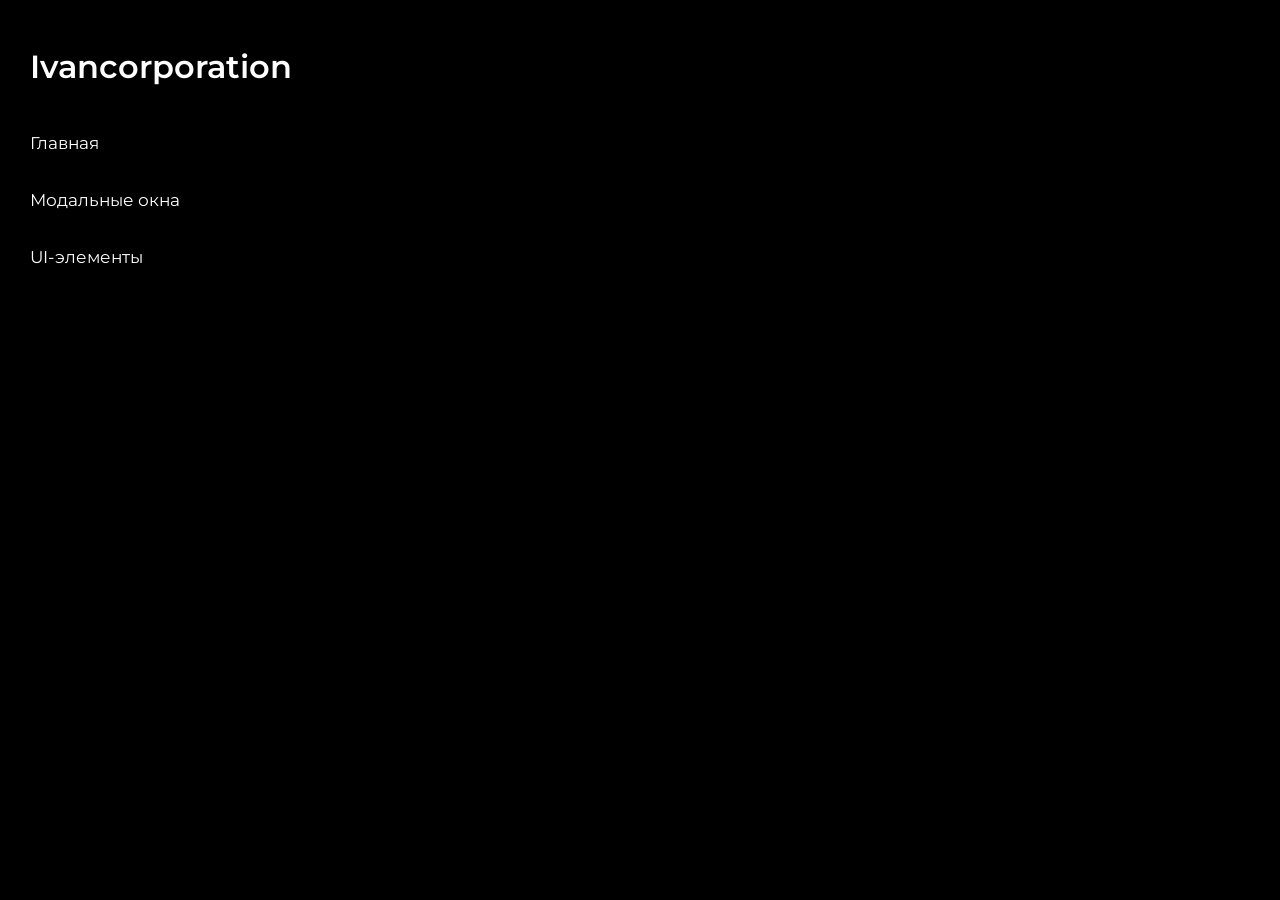
==== index.html @ 4d2b4e7a "first commit" ====
<!DOCTYPE html>
<html lang="ru">

<head>
  <meta charset="UTF-8" />
  <meta name="viewport" content="width=device-width, user-scalable=no, viewport-fit=cover" />

  <title>Все страницы</title>

  <link rel="icon" type="image/png" href="../../img/favicon/favicon-96x96.png" sizes="96x96" />
  <link rel="icon" type="image/svg+xml" href="../../img/favicon/favicon.svg" />
  <link rel="shortcut icon" href="../../img/favicon.ico" />
  <link rel="apple-touch-icon" sizes="180x180" href="../../img/favicon/apple-touch-icon.png" />
  <link rel="manifest" href="../../img/favicon/site.webmanifest" />
  <meta name="apple-mobile-web-app-title" content="Зона комфорта" />

  <link rel="stylesheet" type="text/css" href="fonts/stylesheet.css" />
  <link rel="stylesheet" type="text/css" href="css/style.css" />

  <style>
    body {
      padding: 50px 30px;
      background-color: #000;
      color: #fff;
    }

    h2 {
      color: #fff;
    }

    a {
      display: table;
      text-decoration: underline;
      text-decoration-color: transparent;
      transition: text-decoration 0.3s;
      text-underline-offset: 5px;
    }

    a:hover {
      text-decoration-color: #fff;
    }

    a+a {
      margin-top: 15px;
    }

    h2 {
      margin-bottom: 50px;
      display: block;
    }
  </style>
</head>

<body>

  <h2>Ivancorporation</h2>

  <a href="pages/index/index.html">Главная</a>

  <br />
  <br />
  <a href="pages/modals/modals.html">Модальные окна</a>
  <br />
  <br />
  <a href="pages/ui/ui.html">UI-элементы</a>

</body>

</html>
---- fonts/stylesheet.css ----
@font-face{font-family:'Montserrat';src:url('Montserrat-Bold.woff2') format('woff2'),url('Montserrat-Bold.woff') format('woff');font-weight:bold;font-style:normal;font-display:swap;}@font-face{font-family:'Montserrat';src:url('Montserrat-BoldItalic.woff2') format('woff2'),url('Montserrat-BoldItalic.woff') format('woff');font-weight:bold;font-style:italic;font-display:swap;}@font-face{font-family:'Montserrat';src:url('Montserrat-Italic.woff2') format('woff2'),url('Montserrat-Italic.woff') format('woff');font-weight:normal;font-style:italic;font-display:swap;}@font-face{font-family:'Montserrat';src:url('Montserrat-Light.woff2') format('woff2'),url('Montserrat-Light.woff') format('woff');font-weight:300;font-style:normal;font-display:swap;}@font-face{font-family:'Montserrat';src:url('Montserrat-LightItalic.woff2') format('woff2'),url('Montserrat-LightItalic.woff') format('woff');font-weight:300;font-style:italic;font-display:swap;}@font-face{font-family:'Montserrat';src:url('Montserrat-Medium.woff2') format('woff2'),url('Montserrat-Medium.woff') format('woff');font-weight:500;font-style:normal;font-display:swap;}@font-face{font-family:'Montserrat';src:url('Montserrat-MediumItalic.woff2') format('woff2'),url('Montserrat-MediumItalic.woff') format('woff');font-weight:500;font-style:italic;font-display:swap;}@font-face{font-family:'Montserrat';src:url('Montserrat-Regular.woff2') format('woff2'),url('Montserrat-Regular.woff') format('woff');font-weight:normal;font-style:normal;font-display:swap;}@font-face{font-family:'Montserrat';src:url('Montserrat-SemiBold.woff2') format('woff2'),url('Montserrat-SemiBold.woff') format('woff');font-weight:600;font-style:normal;font-display:swap;}@font-face{font-family:'Montserrat';src:url('Montserrat-SemiBoldItalic.woff2') format('woff2'),url('Montserrat-SemiBoldItalic.woff') format('woff');font-weight:600;font-style:italic;font-display:swap;}@font-face{font-family:'Montserrat';src:url('Montserrat-Thin.woff2') format('woff2'),url('Montserrat-Thin.woff') format('woff');font-weight:100;font-style:normal;font-display:swap;}@font-face{font-family:'Montserrat';src:url('Montserrat-ThinItalic.woff2') format('woff2'),url('Montserrat-ThinItalic.woff') format('woff');font-weight:100;font-style:italic;font-display:swap;}
---- css/style.css ----
*,
*:before,
*:after {
  -webkit-box-sizing: border-box;
  -moz-box-sizing: border-box;
  box-sizing: border-box;
  -webkit-text-size-adjust: 100%;
  -moz-text-size-adjust: 100%;
  -ms-text-size-adjust: 100%;
}

html {
  padding: env(safe-area-inset);
}

html,
body {
  -webkit-box-sizing: border-box;
  -moz-box-sizing: border-box;
  box-sizing: border-box;
  -webkit-text-size-adjust: 100%;
  -moz-text-size-adjust: 100%;
  -ms-text-size-adjust: 100%;
  scroll-behavior: smooth;
  margin: 0 auto !important;
}

body {
  margin: 0 auto;
  padding: 0px;
  -webkit-outline: none;
  outline: none;
  position: relative;
  min-width: 320px;
  max-height: 1000000px;
  min-height: 100vh;
  text-decoration-skip: objects;
  -webkit-font-smoothing: antialiased;
  -webkit-tap-highlight-color: transparent;
}

:focus,
:active,
:hover,
:link {
  -webkit-tap-highlight-color: rgba(0, 0, 0, 0) !important;
  -webkit-focus-ring-color: rgba(0, 0, 0, 0) !important;
  -webkit-outline: none;
  outline: none;
}

ul,
ol {
  list-style-position: inside;
  list-style-type: none;
  padding: 0;
  margin: 0;
  text-align: left;
}

li {
  height: auto;
}

h1,
h2,
h3,
h4,
h5,
h6,
p {
  margin: 0;
}

iframe {
  display: block;
  border: none;
}

img {
  display: block;
  border: none;
  max-width: 100%;
}

textarea {
  white-space: pre-wrap;
  resize: none;
}

button,
select {
  display: block;
  padding: 0;
  border: none;
  -webkit-border-radius: 0;
  -moz-border-radius: 0;
  -ms-border-radius: 0;
  border-radius: 0;
  font-family: inherit;
  background-color: transparent;
  -webkit-appearance: none;
  -moz-appearance: none;
  appearance: none;
  -webkit-box-shadow: none;
  -moz-box-shadow: none;
  box-shadow: none;
  text-transform: none;
}

button {
  width: auto;
  cursor: pointer;
}

button::-moz-focus-inner,
[type=button]::-moz-focus-inner,
[type=reset]::-moz-focus-inner,
[type=submit]::-moz-focus-inner {
  border: none;
  padding: 0;
}

[type=search],
button:-moz-focusring,
[type=button]:-moz-focusring,
[type=reset]:-moz-focusring,
[type=submit]:-moz-focusring {
  -webkit-outline: none;
  outline: none;
}

[type=search]::-webkit-search-decoration,
::-webkit-file-upload-button {
  -webkit-appearance: none;
  -moz-appearance: none;
  appearance: none;
}

label,
textarea,
input {
  -webkit-appearance: none;
  appearance: none;
  border-radius: 0;
  font-variant-ligatures: none;
}

input[type=number],
input[type=number]:hover,
input[type=number]:focus {
  appearance: none;
  -moz-appearance: textfield;
}

input[type=number]::-webkit-inner-spin-button,
input[type=number]::-webkit-outer-spin-button {
  -webkit-appearance: none;
  margin: 0;
}

[hidden],
::-ms-clear,
area {
  display: none;
}

fieldset {
  border: none;
  margin: 0;
  padding: 0;
}

legend {
  display: block;
  padding: 0;
}

menu,
dir {
  list-style: none;
  margin: 0;
  padding: 0;
}

::-webkit-input-placeholder {
  color: inherit;
}

:-ms-input-placeholder {
  color: inherit;
}

::-moz-input-placeholder {
  color: inherit;
}

::-moz-placeholder {
  color: inherit;
}

:-moz-placeholder {
  color: inherit;
}

a {
  background-color: transparent;
  color: inherit;
  text-decoration: none;
  -webkit-outline: none;
  outline: none;
  text-decoration-skip-ink: none;
}

[type=date]::-webkit-inner-spin-button {
  display: none;
}

[type=date]::-webkit-calendar-picker-indicator {
  opacity: 0;
}

body {
  font-family: "Montserrat", sans-serif;
  background-color: rgb(255, 255, 255);
  color: rgb(0, 0, 0);
  font-size: 18px;
  line-height: 22px;
  font-weight: 400;
  font-variant-ligatures: none;
}
@media (max-width: 1549px) {
  body {
    font-size: 17px;
    line-height: 19px;
  }
}
@media (max-width: 389px) {
  body {
    font-size: 15px;
    line-height: 17px;
  }
}
body.modal-open, body.hidden {
  overflow: hidden;
}
body.index-page .header {
  color: rgb(255, 255, 255);
}
@media (max-width: 767px) {
  body.index-page .header {
    border-bottom: solid 1px rgb(255, 255, 255);
  }
}
body.index-page .header__inner {
  border-color: rgb(255, 255, 255);
}
body.index-page .link-phone::before {
  filter: brightness(0) invert(1);
}
body.index-page .main {
  padding-top: 0;
}
body.index-page .burger-line {
  background-color: rgb(255, 255, 255);
}
body.inner-page .header {
  color: #222222;
}
body.inner-page .header__inner {
  border-color: #222222;
}
body.inner-page .logo {
  filter: brightness(0) invert(1);
}
body.is-openMenu .header {
  background-color: rgb(255, 255, 255);
  border-color: #222222;
}
body.is-openMenu .header .logo {
  filter: brightness(0) invert(0);
}
body.is-openMenu .header .link-phone {
  opacity: 0;
  pointer-events: none;
}
body.is-openMenu .header .menu__mobile .link-phone {
  opacity: 1;
  pointer-events: initial;
}
body.is-openMenu .header .burger-line {
  background-color: #222222;
}

.container {
  width: 100%;
  max-width: 1540px;
  padding: 0 10px;
  margin: 0 auto;
}
@media (max-width: 1549px) {
  .container {
    max-width: 1100px;
  }
}
@media (max-width: 1279px) {
  .container {
    max-width: 850px;
  }
}
@media (max-width: 1023px) {
  .container {
    max-width: 689px;
    padding: 0;
  }
}
@media (max-width: 767px) {
  .container {
    max-width: 100%;
    padding-left: 16px;
    padding-right: 16px;
  }
}

label,
textarea,
input {
  font-family: "Montserrat", sans-serif;
}

div {
  scrollbar-color: rgba(255, 255, 255, 0.33) transparent;
  scrollbar-width: thin;
}
div::-webkit-scrollbar {
  width: 5px;
  background-color: transparent;
  left: 5px;
}
div::-webkit-scrollbar-thumb {
  width: 5px;
  background-color: rgba(255, 255, 255, 0.33);
  border-radius: 10px;
}

.site-wrapper {
  display: flex;
  flex-direction: column;
  flex-wrap: wrap;
  min-height: 100vh;
  width: 100%;
}
.site-wrapper footer,
.site-wrapper .footer {
  margin-top: auto;
}

.main {
  width: 100%;
  flex: 1;
  display: flex;
  flex-direction: column;
  padding-top: 72px;
}

picture {
  position: relative;
  display: block;
}
picture img {
  position: relative;
}

.picture-block {
  position: relative;
}
.picture-block picture {
  position: absolute;
  top: 0;
  left: 0;
  width: 100%;
  height: 100%;
}
.picture-block picture img {
  position: absolute;
  top: 0;
  left: 0;
  width: 100%;
  height: 100%;
  object-fit: cover;
}

section {
  padding: 80px 0;
}
@media (max-width: 1549px) {
  section {
    padding: 50px 0;
  }
}
@media (max-width: 1279px) {
  section {
    padding: 50px 0;
  }
}
@media (max-width: 767px) {
  section {
    padding: 40px 0;
  }
}
@media (max-width: 639px) {
  section {
    padding: 30px 0;
  }
}

.selectric-wrapper {
  border: 0;
  outline: none;
  height: 50px;
}
.selectric-wrapper.selectric-hover .selectric {
  border-color: rgb(0, 0, 0);
}
.selectric-wrapper.selectric-open .selectric {
  border-color: rgb(0, 0, 0);
}
.selectric-wrapper.selectric-open .selectric .button {
  transform: scale(1, -1);
}
.selectric-wrapper.selectric-above .selectric-items {
  border: solid 1px rgb(0, 0, 0);
}
@media (max-width: 1549px) {
  .selectric-wrapper {
    height: 30px;
  }
}

.selectric {
  border: 0;
  background: transparent;
  width: 100%;
  height: 50px;
  width: 100%;
  border-top: 0;
  border-left: 0;
  border-right: 0;
  border-radius: 0;
}
@media (max-width: 1549px) {
  .selectric {
    height: 30px;
  }
}
.selectric .label {
  font-weight: 400;
  height: 100%;
  padding: 10px 0;
  font-weight: 400;
  font-family: "Montserrat", sans-serif;
  font-size: 16px;
  line-height: 30px;
  letter-spacing: 0%;
  margin: 0;
  color: rgb(0, 0, 0);
  border-bottom: solid 1px rgb(159, 159, 159);
}
@media (max-width: 1549px) {
  .selectric .label {
    padding: 0;
    font-size: 12px;
  }
}
.selectric .button {
  display: none;
  width: 24px;
  height: 24px;
  background: transparent;
  background-image: url("data:image/svg+xml;charset=UTF-8,%3csvg width='15' height='8' viewBox='0 0 15 8' fill='none' xmlns='http://www.w3.org/2000/svg'%3e%3cpath d='M1.5 1L7.5 7L13.5 1' stroke='%23222222' stroke-width='2' stroke-linecap='round' stroke-linejoin='round'/%3e%3c/svg%3e ");
  background-position: center;
  background-repeat: no-repeat;
  background-size: 12px;
  transition: all 0.3s;
  top: 50%;
  right: 24px;
  margin-top: -12px;
}
.selectric .button::after {
  display: none;
}

.selectric-items {
  background: transparent;
  background-color: rgb(255, 255, 255);
  border: 0;
  border-bottom-right-radius: 9px;
  border-bottom-left-radius: 9px;
  box-shadow: 0px 6px 15px 0px rgba(98, 97, 97, 0.25);
  border-top: 0;
  overflow: hidden;
  z-index: -1;
  min-width: 140px;
  right: 0;
  left: auto;
}

.selectric-scroll {
  border: 0;
}
.selectric-scroll ul {
  padding-top: 5px;
}
.selectric-scroll ul li {
  font-weight: 400;
  font-size: 14px;
  line-height: 18px;
  color: #7b7b7b;
  padding: 8px;
  transition: all 0.3s;
}
.selectric-scroll ul li.highlighted, .selectric-scroll ul li.selected {
  background: transparent !important;
  text-decoration: underline;
  color: rgb(0, 0, 0);
}
.selectric-scroll ul li:hover {
  background: transparent !important;
  color: rgb(0, 0, 0);
}

.selectric-open {
  z-index: 4;
}

.swiper-pagination-bullets {
  bottom: 0 !important;
  top: auto !important;
  left: 0;
  width: auto;
  position: relative;
  display: flex;
  justify-content: center;
  align-items: center;
  gap: 0;
  z-index: 5;
}
.swiper-pagination-bullets .swiper-pagination-bullet {
  width: 16px;
  height: 1px;
  opacity: 1;
  border-radius: 0;
  margin: 0 !important;
  flex: 1;
  position: relative;
  transition: all 0.3s;
  background-color: rgba(15, 15, 15, 0.2);
}
.swiper-pagination-bullets .swiper-pagination-bullet-active {
  background-color: rgb(0, 0, 0);
}

.burger {
  cursor: pointer;
  display: none;
  width: 24px;
  height: 16px;
  background-position: center;
  background-repeat: no-repeat;
  background-size: contain;
  z-index: 3;
  transition: transform 0.3s;
  pointer-events: none;
}
@media (max-width: 767px) {
  .burger {
    position: relative;
    display: flex;
    flex-direction: column;
    justify-content: space-between;
    align-items: center;
    pointer-events: initial;
  }
}
.burger-line {
  width: 100%;
  height: 2px;
  background-color: rgb(0, 0, 0);
  transition: all 0.3s;
  border-radius: 3px;
}
.burger.opened .burger-line:nth-child(1) {
  transform: rotate(45deg) translate(5px, 6px);
}
.burger.opened .burger-line:nth-child(2) {
  width: 0;
}
.burger.opened .burger-line:nth-child(3) {
  transform: rotate(-45deg) translate(4px, -5px);
}

.swiper-controls {
  position: relative;
  display: flex;
  gap: 20px;
}

.swiperBtnPrev {
  cursor: pointer;
  background-position: center;
  background-repeat: no-repeat;
  position: relative;
  top: 0;
  left: 0;
  right: 0;
  margin: 0;
  width: 46px;
  height: 46px;
  min-width: 46px;
  transition: all 0.3s;
  transform: rotate(-180deg);
  background-size: contain;
  background-image: url("data:image/svg+xml;charset=UTF-8,%3csvg width='49' height='49' viewBox='0 0 49 49' fill='none' xmlns='http://www.w3.org/2000/svg'%3e%3cpath d='M1 24.3333H47.6667M47.6667 24.3333L24.3333 1M47.6667 24.3333L24.3333 47.6667' stroke='%230F0F0F' stroke-width='2' stroke-linecap='round' stroke-linejoin='round'/%3e%3c/svg%3e ");
}
@media (max-width: 767px) {
  .swiperBtnPrev {
    width: 30px;
    height: 30px;
    min-width: 30px;
  }
}
.swiperBtnPrev:hover {
  transform: rotate(-180deg) scale(0.9);
}

.swiperBtnNext {
  cursor: pointer;
  background-position: center;
  background-repeat: no-repeat;
  position: relative;
  top: 0;
  left: 0;
  right: 0;
  margin: 0;
  width: 46px;
  height: 46px;
  min-width: 46px;
  transition: all 0.3s;
  background-size: contain;
  background-image: url("data:image/svg+xml;charset=UTF-8,%3csvg width='49' height='49' viewBox='0 0 49 49' fill='none' xmlns='http://www.w3.org/2000/svg'%3e%3cpath d='M1 24.3333H47.6667M47.6667 24.3333L24.3333 1M47.6667 24.3333L24.3333 47.6667' stroke='%230F0F0F' stroke-width='2' stroke-linecap='round' stroke-linejoin='round'/%3e%3c/svg%3e ");
}
@media (max-width: 767px) {
  .swiperBtnNext {
    width: 30px;
    height: 30px;
    min-width: 30px;
  }
}
.swiperBtnNext:hover {
  transform: scale(0.9);
}

.input-item {
  width: 100%;
}
.input-item input {
  width: 100%;
  height: 65px;
  border: 0;
  background-color: transparent;
  border-bottom: solid 1px rgb(255, 255, 255);
  border-radius: 0;
  font-size: 24px;
  padding: 0;
  color: rgb(255, 255, 255);
}
@media (max-width: 1023px) {
  .input-item input {
    font-size: 20px;
  }
}
@media (max-width: 767px) {
  .input-item input {
    height: 45px;
  }
}
.input-item input::placeholder {
  text-transform: uppercase;
  opacity: 0.6;
}
.input-item textarea {
  width: 100%;
  height: 112px;
  background-color: rgb(255, 255, 255);
  border-radius: 9px;
  border: 0;
  padding: 12px 16px;
}

.check-block input {
  display: none;
}
.check-block input:checked + label:before {
  background-color: rgb(0, 0, 0);
}
.check-block input:checked + label::after {
  background-color: rgb(0, 0, 0);
  opacity: 1;
}
.check-block label {
  cursor: pointer;
  font-weight: 400;
  font-size: 16px;
  line-height: 20px;
  position: relative;
  padding-left: 24px;
  text-decoration-color: transparent;
  text-decoration-skip-ink: none;
  text-underline-offset: 1px;
  text-decoration-thickness: 1px;
  display: block;
  align-items: center;
  gap: 8px;
  padding-left: 70px;
  color: rgb(255, 255, 255);
}
@media (max-width: 1549px) {
  .check-block label {
    font-size: 14px;
    line-height: 17px;
    padding-left: 65px;
  }
}
@media (max-width: 1279px) {
  .check-block label {
    font-size: 12px;
  }
}
@media (max-width: 1023px) {
  .check-block label {
    padding-left: 50px;
  }
}
.check-block label a {
  text-decoration: underline;
  opacity: 0.3;
  transition: opacity 0.3s;
}
.check-block label a:hover {
  opacity: 1;
}
.check-block label::before {
  content: "";
  position: absolute;
  transition: all 0.3s;
  left: 0;
  top: 50%;
  width: 48px;
  height: 48px;
  border: 0;
  border-radius: 4px;
  overflow: hidden;
  transform: translateY(-50%);
  background-color: rgb(255, 255, 255);
}
@media (max-width: 1549px) {
  .check-block label::before {
    width: 42px;
    height: 42px;
  }
}
@media (max-width: 1023px) {
  .check-block label::before {
    width: 38px;
    height: 38px;
  }
}
.check-block label::after {
  content: "";
  position: absolute;
  transition: all 0.3s;
  background-color: rgb(255, 255, 255);
  left: 0;
  top: 50%;
  width: 48px;
  height: 48px;
  opacity: 0;
  border-radius: 4px;
  overflow: hidden;
  transform: translateY(-50%);
  background-position: center;
  background-image: url("data:image/svg+xml;charset=UTF-8,%3csvg width='35' height='25' viewBox='0 0 35 25' fill='none' xmlns='http://www.w3.org/2000/svg'%3e%3cpath d='M1.5 9.5L13.8077 22L33.5 2' stroke='%23EDEADF' stroke-width='4'/%3e%3c/svg%3e ");
  background-repeat: no-repeat;
}
@media (max-width: 1549px) {
  .check-block label::after {
    width: 42px;
    height: 42px;
    background-size: 24px;
  }
}
@media (max-width: 1023px) {
  .check-block label::after {
    width: 38px;
    height: 38px;
    background-size: 50%;
  }
}

.radio-block {
  position: relative;
}
.radio-block label {
  font-weight: 400;
  font-size: 16px;
  line-height: 30px;
  position: relative;
  padding-left: 17px;
  cursor: pointer;
}
.radio-block label::before {
  content: "";
  position: absolute;
  transition: all 0.3s;
  left: -10px;
  top: 2px;
  width: 17px;
  height: 17px;
  border-radius: 50%;
  border: solid 1px rgb(0, 0, 0);
}
@media (max-width: 1549px) {
  .radio-block label::before {
    top: 0;
  }
}
.radio-block label::after {
  content: "";
  position: absolute;
  transition: all 0.3s;
  left: -7px;
  top: 5px;
  width: 11px;
  height: 11px;
  border-radius: 50%;
  background-color: rgb(0, 0, 0);
  opacity: 0;
}
@media (max-width: 1549px) {
  .radio-block label::after {
    top: 3px;
  }
}
@media (max-width: 1549px) {
  .radio-block label {
    font-size: 12px;
  }
}
.radio-block input:checked + ::after {
  opacity: 1;
}

.play {
  cursor: pointer;
  background-image: url("data:image/svg+xml;charset=UTF-8,%3csvg width='45' height='50' viewBox='0 0 45 50' fill='none' xmlns='http://www.w3.org/2000/svg'%3e%3cpath d='M41.0625 19.8399C45.0347 22.1333 45.0347 27.8667 41.0625 30.1601L9.43749 48.4188C5.46527 50.7121 0.499998 47.8454 0.499998 43.2587L0.499999 6.74129C0.5 2.15456 5.46528 -0.712135 9.4375 1.58123L41.0625 19.8399Z' fill='%23FA4F19'/%3e%3c/svg%3e ");
  background-position: calc(50% + 5px) center;
  background-repeat: no-repeat;
  width: 66px;
  height: 66px;
  border-radius: 50%;
  display: flex;
  align-items: center;
  justify-content: center;
  transition: all 0.3s;
  z-index: 5;
}

.breadcrumbs {
  padding: 15px 0;
  position: relative;
  z-index: 3;
}
@media (max-width: 1549px) {
  .breadcrumbs {
    padding: 10px 0;
  }
}
@media (max-width: 767px) {
  .breadcrumbs {
    padding: 5px 0;
  }
}
.breadcrumbs ul {
  display: flex;
  align-items: center;
  flex-wrap: wrap;
  gap: 45px;
}
@media (max-width: 767px) {
  .breadcrumbs ul {
    gap: 0 37px;
    display: none;
  }
}
.breadcrumbs li:first-child .breadcrumbs-link::before {
  display: none;
}
.breadcrumbs .breadcrumbs-link {
  position: relative;
  font-weight: 400;
  font-size: 12px;
  line-height: 24px;
  text-decoration: underline;
  text-decoration-color: transparent;
  transition: text-decoration 0.3s;
}
.breadcrumbs .breadcrumbs-link:hover {
  text-decoration-color: rgb(0, 0, 0);
}
.breadcrumbs .breadcrumbs-link::before {
  content: "";
  position: absolute;
  transition: all 0.3s;
  left: -28.5px;
  top: 50%;
  transform: translateY(-50%);
  background-image: url("data:image/svg+xml;charset=UTF-8,%3csvg width='9' height='16' viewBox='0 0 9 16' fill='none' xmlns='http://www.w3.org/2000/svg'%3e%3cpath fill-rule='evenodd' clip-rule='evenodd' d='M0.844676 0.861934C1.10503 0.601584 1.52714 0.601584 1.78749 0.861934L7.98275 7.0572C8.50345 7.5779 8.50345 8.42212 7.98275 8.94281L1.78749 15.1381C1.52714 15.3984 1.10503 15.3984 0.844676 15.1381C0.584327 14.8777 0.584327 14.4556 0.844676 14.1953L7.03994 8.00001L0.844676 1.80474C0.584327 1.54439 0.584327 1.12228 0.844676 0.861934Z' fill='%234E5457'/%3e%3c/svg%3e ");
  background-position: center;
  background-repeat: no-repeat;
  background-size: contain;
  width: 14px;
  height: 14px;
}
.breadcrumbs span.breadcrumbs-link {
  text-decoration: none;
}
.breadcrumbs .breadcrumbs-link--main {
  position: relative;
  background-image: url("data:image/svg+xml;charset=UTF-8,%3csvg width='39' height='24' viewBox='0 0 39 24' fill='none' xmlns='http://www.w3.org/2000/svg'%3e%3cpath d='M0 4.67532C0 2.09321 2.09321 0 4.67532 0H33.974C36.5561 0 38.6493 2.09321 38.6493 4.67532V19.3247C38.6493 21.9068 36.5561 24 33.974 24H4.67532C2.09321 24 0 21.9068 0 19.3247V4.67532Z' fill='%234E5457'/%3e%3cpath fill-rule='evenodd' clip-rule='evenodd' d='M4.20801 4.51948C4.20801 3.91699 4.69642 3.42857 5.29892 3.42857H16.3639C17.9992 3.42857 19.3249 4.75428 19.3249 6.38961V10.2857C19.3249 10.8882 18.8365 11.3766 18.234 11.3766C17.6315 11.3766 17.1431 10.8882 17.1431 10.2857V6.38961C17.1431 5.95926 16.7942 5.61039 16.3639 5.61039H5.29892C4.69642 5.61039 4.20801 5.12198 4.20801 4.51948Z' fill='white'/%3e%3cpath fill-rule='evenodd' clip-rule='evenodd' d='M22.7378 9.1948C22.9797 9.1948 23.2179 9.13571 23.4318 9.02267L33.776 3.55501C34.3087 3.27346 34.9687 3.47702 35.2503 4.00968C35.5318 4.54235 35.3283 5.20239 34.7956 5.48394L24.4514 10.9516C23.9233 11.2307 23.3351 11.3766 22.7378 11.3766C21.3693 11.3766 20.2599 10.2672 20.2599 8.89865V4.51947C20.2599 3.91698 20.7483 3.42857 21.3508 3.42857C21.9533 3.42857 22.4417 3.91698 22.4417 4.51947V8.89865C22.4417 9.06221 22.5743 9.1948 22.7378 9.1948Z' fill='white'/%3e%3cpath fill-rule='evenodd' clip-rule='evenodd' d='M22.7947 14.4935C22.9993 14.4935 23.2007 14.5435 23.3815 14.639L33.776 20.1333C34.3087 20.4148 34.9687 20.2113 35.2503 19.6786C35.5318 19.146 35.3283 18.4859 34.7956 18.2044L24.4011 12.7101C23.9061 12.4485 23.3546 12.3117 22.7947 12.3117C21.3948 12.3117 20.2599 13.4466 20.2599 14.8466V19.1688C20.2599 19.7713 20.7483 20.2597 21.3508 20.2597C21.9533 20.2597 22.4417 19.7713 22.4417 19.1688V14.8466C22.4417 14.6516 22.5997 14.4935 22.7947 14.4935Z' fill='white'/%3e%3cpath fill-rule='evenodd' clip-rule='evenodd' d='M4.20801 19.1688C4.20801 19.7713 4.69642 20.2597 5.29892 20.2597H16.3639C17.9992 20.2597 19.3249 18.934 19.3249 17.2987V13.4026C19.3249 12.8001 18.8365 12.3117 18.234 12.3117C17.6315 12.3117 17.1431 12.8001 17.1431 13.4026V17.2987C17.1431 17.729 16.7942 18.0779 16.3639 18.0779H5.29892C4.69642 18.0779 4.20801 18.5663 4.20801 19.1688Z' fill='white'/%3e%3cpath fill-rule='evenodd' clip-rule='evenodd' d='M7.48047 11.8441C7.48047 12.4466 7.96889 12.9351 8.57138 12.9351H14.961C15.5635 12.9351 16.0519 12.4466 16.0519 11.8441C16.0519 11.2417 15.5635 10.7532 14.961 10.7532H8.57138C7.96889 10.7532 7.48047 11.2417 7.48047 11.8441Z' fill='white'/%3e%3c/svg%3e ");
  background-position: center;
  background-repeat: no-repeat;
  width: 39px;
  height: 24px;
  display: flex;
  left: 1px;
}
.breadcrumbs .breadcrumbs__mobile {
  display: none;
  font-size: 12px;
  line-height: 24px;
  position: relative;
}
.breadcrumbs .breadcrumbs__mobile::before {
  content: "";
  position: absolute;
  transition: all 0.3s;
  background-image: url("data:image/svg+xml;charset=UTF-8,%3csvg width='9' height='16' viewBox='0 0 9 16' fill='none' xmlns='http://www.w3.org/2000/svg'%3e%3cpath fill-rule='evenodd' clip-rule='evenodd' d='M0.844676 0.861934C1.10503 0.601584 1.52714 0.601584 1.78749 0.861934L7.98275 7.0572C8.50345 7.5779 8.50345 8.42212 7.98275 8.94281L1.78749 15.1381C1.52714 15.3984 1.10503 15.3984 0.844676 15.1381C0.584327 14.8777 0.584327 14.4556 0.844676 14.1953L7.03994 8.00001L0.844676 1.80474C0.584327 1.54439 0.584327 1.12228 0.844676 0.861934Z' fill='%234E5457'/%3e%3c/svg%3e ");
  background-position: center;
  background-repeat: no-repeat;
  position: relative;
  transform: scale(-1, -1);
  display: block;
  width: 24px;
  height: 24px;
}
@media (max-width: 767px) {
  .breadcrumbs .breadcrumbs__mobile {
    display: flex;
    align-items: center;
    gap: 5px;
  }
}

.pagination {
  margin-top: 32px;
}
.pagination ul {
  display: flex;
  align-items: center;
  gap: 8px;
}
.pagination .pagination-link {
  width: 42px;
  height: 42px;
  display: flex;
  align-items: center;
  justify-content: center;
  font-weight: 400;
  font-size: 16px;
  line-height: 160%;
  transition: all 0.3s;
  border-radius: 8px;
}
@media (max-width: 639px) {
  .pagination .pagination-link {
    width: 32px;
    height: 32px;
    font-size: 14px;
  }
}
.pagination .pagination-link.active {
  background-color: rgba(78, 84, 87, 0.2);
}
.pagination a.pagination-link {
  cursor: pointer;
}
@media (hover: hover) {
  .pagination a.pagination-link:hover {
    background-color: rgba(78, 84, 87, 0.2);
  }
}

.swiper-controls-simple {
  display: flex;
  align-items: center;
  gap: 8px;
}
.swiper-controls-simple .btnSwiperPrev {
  cursor: pointer;
  background-image: url("data:image/svg+xml;charset=UTF-8,%3csvg width='8' height='16' viewBox='0 0 8 16' fill='none' xmlns='http://www.w3.org/2000/svg'%3e%3cpath fill-rule='evenodd' clip-rule='evenodd' d='M7.79776 0.213013C7.5281 -0.0710044 7.0909 -0.0710044 6.82124 0.213013L0.404486 6.97148C-0.13483 7.53952 -0.134828 8.46048 0.404486 9.02852L6.82124 15.787C7.0909 16.071 7.5281 16.071 7.79776 15.787C8.06741 15.503 8.06741 15.0425 7.79776 14.7585L1.381 8L7.79776 1.24153C8.06741 0.957515 8.06741 0.497031 7.79776 0.213013Z' fill='%234E5457'/%3e%3c/svg%3e ");
  background-position: center;
  background-repeat: no-repeat;
  width: 40px;
  height: 40px;
  border-radius: 8px;
  display: flex;
  border: solid 1px rgb(0, 0, 0);
  transition: all 0.3s;
}
@media (hover: hover) {
  .swiper-controls-simple .btnSwiperPrev:hover {
    background-image: url("data:image/svg+xml;charset=UTF-8,%3csvg width='8' height='16' viewBox='0 0 8 16' fill='none' xmlns='http://www.w3.org/2000/svg'%3e%3cpath fill-rule='evenodd' clip-rule='evenodd' d='M7.79776 0.213013C7.5281 -0.0710044 7.0909 -0.0710044 6.82124 0.213013L0.404486 6.97148C-0.13483 7.53952 -0.134828 8.46048 0.404486 9.02852L6.82124 15.787C7.0909 16.071 7.5281 16.071 7.79776 15.787C8.06741 15.503 8.06741 15.0425 7.79776 14.7585L1.381 8L7.79776 1.24153C8.06741 0.957515 8.06741 0.497031 7.79776 0.213013Z' fill='%23fff'/%3e%3c/svg%3e ");
    background-color: rgb(0, 0, 0);
    border-color: rgb(255, 255, 255);
  }
}
.swiper-controls-simple .btnSwiperNext {
  cursor: pointer;
  background-image: url("data:image/svg+xml;charset=UTF-8,%3csvg width='8' height='16' viewBox='0 0 8 16' fill='none' xmlns='http://www.w3.org/2000/svg'%3e%3cpath fill-rule='evenodd' clip-rule='evenodd' d='M0.202243 0.213013C0.471901 -0.0710044 0.909102 -0.0710044 1.17876 0.213013L7.59551 6.97148C8.13483 7.53952 8.13483 8.46048 7.59551 9.02852L1.17876 15.787C0.909101 16.071 0.4719 16.071 0.202242 15.787C-0.0674151 15.503 -0.067415 15.0425 0.202242 14.7585L6.619 8L0.202243 1.24153C-0.0674144 0.957515 -0.0674144 0.497031 0.202243 0.213013Z' fill='%234E5457'/%3e%3c/svg%3e ");
  background-position: center;
  background-repeat: no-repeat;
  width: 40px;
  height: 40px;
  border-radius: 8px;
  display: flex;
  border: solid 1px rgb(0, 0, 0);
  transition: all 0.3s;
}
@media (hover: hover) {
  .swiper-controls-simple .btnSwiperNext:hover {
    background-image: url("data:image/svg+xml;charset=UTF-8,%3csvg width='8' height='16' viewBox='0 0 8 16' fill='none' xmlns='http://www.w3.org/2000/svg'%3e%3cpath fill-rule='evenodd' clip-rule='evenodd' d='M0.202243 0.213013C0.471901 -0.0710044 0.909102 -0.0710044 1.17876 0.213013L7.59551 6.97148C8.13483 7.53952 8.13483 8.46048 7.59551 9.02852L1.17876 15.787C0.909101 16.071 0.4719 16.071 0.202242 15.787C-0.0674151 15.503 -0.067415 15.0425 0.202242 14.7585L6.619 8L0.202243 1.24153C-0.0674144 0.957515 -0.0674144 0.497031 0.202243 0.213013Z' fill='%23fff'/%3e%3c/svg%3e ");
    background-color: rgb(0, 0, 0);
    border-color: rgb(255, 255, 255);
  }
}

.link-phone {
  cursor: pointer;
  position: relative;
  font-weight: 600;
  text-decoration: none;
  transition: all 0.3s;
  display: flex;
  align-items: center;
  gap: 16px;
  transition: text-decoration 0.3s;
}
@media (max-width: 1279px) {
  .link-phone {
    font-size: 14px;
    line-height: 16px;
    gap: 8px;
  }
}
@media (max-width: 1023px) {
  .link-phone:not(.isMobile) {
    color: transparent;
    overflow: hidden;
    width: 20px;
    height: 20px;
    white-space: nowrap;
    font-size: 0;
    gap: 0;
  }
}
@media (max-width: 767px) {
  .link-phone {
    font-size: 20px;
    line-height: 24px;
    gap: 16px;
  }
}
.link-phone::before {
  content: "";
  position: absolute;
  transition: all 0.3s;
  background-image: url("data:image/svg+xml;charset=UTF-8,%3csvg width='21' height='21' viewBox='0 0 21 21' fill='none' xmlns='http://www.w3.org/2000/svg'%3e%3cpath d='M6.35049 7.19857C7.04649 8.64819 7.99528 10.0068 9.19686 11.2084C10.3984 12.41 11.7571 13.3588 13.2067 14.0548C13.3314 14.1146 13.3937 14.1446 13.4726 14.1676C13.753 14.2493 14.0972 14.1906 14.3347 14.0206C14.4015 13.9727 14.4586 13.9156 14.5729 13.8013C14.9225 13.4517 15.0974 13.2769 15.2731 13.1626C15.936 12.7316 16.7906 12.7316 17.4535 13.1626C17.6293 13.2769 17.8041 13.4517 18.1537 13.8013L18.3485 13.9961C18.88 14.5276 19.1457 14.7933 19.2901 15.0787C19.5771 15.6462 19.5771 16.3165 19.2901 16.8841C19.1457 17.1695 18.88 17.4352 18.3485 17.9666L18.1909 18.1243C17.6613 18.6539 17.3965 18.9187 17.0364 19.1209C16.6369 19.3454 16.0165 19.5067 15.5582 19.5054C15.1453 19.5041 14.8631 19.424 14.2986 19.2638C11.2652 18.4028 8.40285 16.7784 6.01487 14.3904C3.62689 12.0024 2.00242 9.14005 1.14145 6.10665C0.981243 5.5422 0.901139 5.25998 0.899911 4.84703C0.898547 4.38881 1.05991 3.76832 1.28433 3.36881C1.48658 3.00878 1.75139 2.74397 2.28101 2.21435L2.43865 2.05671C2.97009 1.52527 3.23581 1.25955 3.52119 1.11521C4.08875 0.828135 4.75902 0.828135 5.32658 1.1152C5.61196 1.25955 5.87768 1.52527 6.40912 2.05671L6.60399 2.25158C6.9536 2.60119 7.1284 2.77599 7.24269 2.95177C7.67368 3.61466 7.67368 4.46924 7.24269 5.13213C7.1284 5.30791 6.9536 5.48271 6.60399 5.83232C6.48968 5.94663 6.43252 6.00379 6.38468 6.0706C6.21467 6.30803 6.15597 6.65229 6.23769 6.93264C6.26069 7.01153 6.29062 7.07388 6.35049 7.19857Z' stroke='%23222222' stroke-width='1.8' stroke-linecap='round' stroke-linejoin='round'/%3e%3c/svg%3e ");
  background-position: center;
  background-repeat: no-repeat;
  background-size: contain;
  width: 19px;
  height: 19px;
  position: relative;
}
@media (max-width: 1279px) {
  .link-phone::before {
    width: 18px;
    height: 18px;
  }
}
@media (max-width: 1023px) {
  .link-phone::before:not(.isMobile) {
    width: 100%;
    height: 100%;
    position: absolute;
    top: 0;
    left: 0;
  }
}
@media (hover: hover) {
  .link-phone:hover {
    text-decoration: underline;
  }
}

.link-mail {
  cursor: pointer;
  position: relative;
  font-weight: 600;
  text-transform: none;
  transition: text-decoration 0.3s;
}
@media (hover: hover) {
  .link-mail:hover {
    text-decoration: underline;
  }
}

.socials {
  display: flex;
  align-items: center;
  gap: 16px;
}
.socials .socials__item {
  width: 40px;
  height: 40px;
  border-radius: 50%;
  border: solid 1px rgb(0, 0, 0);
  background-position: center;
  background-repeat: no-repeat;
}
.socials .socials__item--whatsapp {
  background-image: url("data:image/svg+xml;charset=UTF-8,%3csvg width='22' height='22' viewBox='0 0 22 22' fill='none' xmlns='http://www.w3.org/2000/svg'%3e%3cg clip-path='url(%23clip0_438_1929)'%3e%3cpath d='M22 10.717C22 16.6354 17.1648 21.4333 11.1991 21.4333C9.30589 21.4333 7.52752 20.9491 5.97938 20.1011L0 22L1.94913 16.2488C0.966317 14.6346 0.4003 12.7393 0.4003 10.7163C0.401018 4.79786 5.23475 0 11.2005 0C17.1656 0.00143477 22 4.79858 22 10.717ZM11.1983 1.70881C6.19174 1.70881 2.11915 5.75053 2.11915 10.7192C2.11915 12.6905 2.76192 14.5155 3.84876 16.0005L2.7153 19.3457L6.20323 18.2373C7.63796 19.1786 9.35468 19.7266 11.1983 19.7266C16.205 19.7266 20.279 15.6856 20.279 10.717C20.2804 5.75052 16.2057 1.70881 11.1983 1.70881ZM16.6533 13.1855C16.5859 13.0772 16.4094 13.0112 16.1454 12.8792C15.8821 12.7472 14.5787 12.1123 14.3369 12.0262C14.093 11.938 13.9165 11.8935 13.74 12.1568C13.5657 12.42 13.0578 13.0112 12.9021 13.1877C12.7479 13.3634 12.5937 13.3857 12.329 13.2558C12.0642 13.1224 11.2105 12.8469 10.199 11.9523C9.4121 11.255 8.88047 10.3963 8.72696 10.133C8.57131 9.87047 8.71117 9.72846 8.84246 9.59789C8.96082 9.47953 9.10718 9.29082 9.23989 9.1366C9.37261 8.98381 9.41638 8.87546 9.50461 8.69974C9.59139 8.52396 9.54767 8.37117 9.48238 8.23845C9.41638 8.10645 8.88767 6.81516 8.66602 6.2893C8.44575 5.76416 8.22553 5.85096 8.07059 5.85096C7.91632 5.85096 7.73988 5.82945 7.56338 5.82945C7.38689 5.82945 7.09995 5.89331 6.85817 6.15659C6.61645 6.41988 5.93202 7.05474 5.93202 8.34746C5.93202 9.64161 6.87973 10.8892 7.01244 11.0642C7.14587 11.2385 8.8446 13.9782 11.5355 15.0299C14.2278 16.0808 14.2279 15.7301 14.7128 15.6856C15.1992 15.6411 16.2796 15.0507 16.4991 14.4381C16.7201 13.8225 16.7201 13.2953 16.6533 13.1855Z' fill='%23222222'/%3e%3c/g%3e%3cdefs%3e%3cclipPath id='clip0_438_1929'%3e%3crect width='22' height='22' fill='white'/%3e%3c/clipPath%3e%3c/defs%3e%3c/svg%3e ");
}
.socials .socials__item--telegram {
  background-image: url("data:image/svg+xml;charset=UTF-8,%3csvg width='22' height='19' viewBox='0 0 22 19' fill='none' xmlns='http://www.w3.org/2000/svg'%3e%3cg clip-path='url(%23clip0_438_1933)'%3e%3cpath d='M8.63236 12.2313L8.26848 17.35C8.78911 17.35 9.01461 17.1263 9.28505 16.8578L11.7261 14.5248L16.7842 18.2291C17.7119 18.7461 18.3655 18.4738 18.6157 17.3756L21.9359 1.81805L21.9368 1.81713C22.2311 0.445808 21.4409 -0.0904395 20.5371 0.245975L1.02133 7.71765C-0.310586 8.23465 -0.290419 8.97715 0.794909 9.31358L5.78429 10.8655L17.3736 3.6138C17.9191 3.25263 18.415 3.45246 18.0071 3.81363L8.63236 12.2313Z' fill='%23222222'/%3e%3c/g%3e%3cdefs%3e%3cclipPath id='clip0_438_1933'%3e%3crect width='22' height='19' fill='white'/%3e%3c/clipPath%3e%3c/defs%3e%3c/svg%3e ");
}
.socials .socials__item--max {
  background-image: url("data:image/svg+xml;charset=UTF-8,%3csvg width='22' height='19' viewBox='0 0 22 19' fill='none' xmlns='http://www.w3.org/2000/svg'%3e%3cpath fill-rule='evenodd' clip-rule='evenodd' d='M12.1934 18.4486C10.4269 18.4486 9.60599 18.1896 8.17907 17.1536C7.27649 18.3191 4.41835 19.23 4.29369 17.6716C4.29369 16.5018 4.03581 15.5133 3.74355 14.4342C3.39542 13.1046 3 11.624 3 9.47864C3 4.35477 7.18624 0.5 12.1461 0.5C17.1103 0.5 20.9999 4.5447 20.9999 9.52612C21.0166 14.4305 17.0765 18.4225 12.1934 18.4486ZM12.2664 4.92888C9.85099 4.8037 7.96846 6.48288 7.55156 9.11604C7.20772 11.296 7.81804 13.9507 8.33809 14.0888C8.58737 14.1493 9.21488 13.6399 9.60599 13.2471C10.2527 13.6958 11.0058 13.9653 11.7894 14.0284C14.2922 14.1493 16.4308 12.2356 16.5988 9.72471C16.6966 7.20844 14.7696 5.0772 12.2664 4.9332V4.92888Z' fill='%23222222'/%3e%3c/svg%3e ");
}

.overlay {
  background-color: rgba(0, 0, 0, 0.7);
  position: fixed;
  top: 0;
  left: 0;
  width: 100%;
  height: 100%;
  opacity: 0;
  pointer-events: none;
  transition: opacity 0.3s;
  z-index: -1;
}
.overlay.visible {
  pointer-events: initial;
  opacity: 1;
  z-index: 9;
}

.btn {
  cursor: pointer;
  outline: none;
  -webkit-appearance: none;
  appearance: none;
  border-radius: 0;
  position: relative;
  color: rgb(0, 0, 0);
  border: 1px solid transparent;
  display: inline-flex;
  align-items: center;
  justify-content: center;
  gap: 8px;
  transition: all 0.3s;
  font-size: 18px;
  font-weight: 600;
  line-height: 20px;
  letter-spacing: 0em;
  text-align: center;
  padding: 12px 18px;
  border-radius: 24px;
  font-variant-ligatures: none;
  font-family: "Montserrat", sans-serif;
  width: auto;
  height: 46px;
  text-transform: uppercase;
}
@media (max-width: 1549px) {
  .btn {
    font-size: 17px;
    line-height: 19px;
  }
}
@media (max-width: 1023px) {
  .btn {
    font-size: 14px;
    line-height: 16px;
    height: 40px;
  }
}
.btn--simple {
  background-color: transparent;
  color: #222222;
  border-radius: 30px;
  border: 1px solid #222222;
}
@media (hover: hover) {
  .btn--simple:hover {
    background-color: #222222;
    color: rgb(255, 255, 255);
  }
}
.btn--simple:active {
  background-color: #222222;
  color: rgb(255, 255, 255);
}
.btn--arrow::after {
  content: "";
  position: absolute;
  transition: all 0.3s;
  background-image: url("data:image/svg+xml;charset=UTF-8,%3csvg width='16' height='15' viewBox='0 0 16 15' fill='none' xmlns='http://www.w3.org/2000/svg'%3e%3cpath d='M15.7071 8.07112C16.0976 7.6806 16.0976 7.04743 15.7071 6.65691L9.34315 0.292946C8.95262 -0.0975785 8.31946 -0.0975785 7.92893 0.292946C7.53841 0.68347 7.53841 1.31664 7.92893 1.70716L13.5858 7.36401L7.92893 13.0209C7.53841 13.4114 7.53841 14.0446 7.92893 14.4351C8.31946 14.8256 8.95262 14.8256 9.34315 14.4351L15.7071 8.07112ZM0 7.36401V8.36401H15V7.36401V6.36401H0V7.36401Z' fill='%23222222'/%3e%3c/svg%3e ");
  background-position: center;
  background-repeat: no-repeat;
  background-size: contain;
  position: relative;
  width: 16px;
  height: 15px;
  transition: filter 0.3s;
}
@media (hover: hover) {
  .btn--arrow:hover:after {
    filter: brightness(0) invert(1);
  }
}
.btn--arrow:active:after {
  filter: brightness(0) invert(1);
}
.btn--arrow--big::after {
  content: "";
  position: absolute;
  transition: all 0.3s;
  background-image: url("data:image/svg+xml;charset=UTF-8,%3csvg width='29' height='27' viewBox='0 0 29 27' fill='none' xmlns='http://www.w3.org/2000/svg'%3e%3cpath d='M1 13.5L28 13.5M14.5 26L28 13.5L14.5 1' stroke='%23222222' stroke-width='2' stroke-linecap='round' stroke-linejoin='round'/%3e%3c/svg%3e ");
  background-position: center;
  background-repeat: no-repeat;
  background-size: contain;
  position: relative;
  width: 27px;
  height: 25px;
  transition: filter 0.3s;
}
@media (hover: hover) {
  .btn--arrow--big:hover:after {
    filter: brightness(0) invert(1);
  }
}
.btn--arrow--big:active:after {
  filter: brightness(0) invert(1);
}
.btn--big:after {
  background-image: url("data:image/svg+xml;charset=UTF-8,%3csvg width='42' height='40' viewBox='0 0 42 40' fill='none' xmlns='http://www.w3.org/2000/svg'%3e%3cpath d='M1 19.6667L40.2353 19.6667M20.6176 38.3333L40.2353 19.6667L20.6176 1' stroke='%23222222' stroke-width='2' stroke-linecap='round' stroke-linejoin='round'/%3e%3c/svg%3e ");
  width: 31px;
  height: 30px;
}
@media (hover: hover) {
  .btn--big:hover:after {
    filter: brightness(0) invert(1);
  }
}
.btn--big:active:after {
  filter: brightness(0) invert(1);
}
.btn--white {
  background-color: rgb(255, 255, 255);
  border: 1px solid #222222;
}
@media (hover: hover) {
  .btn--white:hover {
    background-color: #222222;
    color: rgb(255, 255, 255);
  }
}
.btn--white:active {
  background-color: #222222;
  color: rgb(255, 255, 255);
}
.btn--dark {
  background-color: #222222;
  color: rgb(255, 255, 255);
  border-color: #222222;
}
@media (hover: hover) {
  .btn--dark:hover {
    background-color: rgb(255, 255, 255);
    color: #222222;
  }
}
.btn--dark:active {
  background-color: rgb(255, 255, 255);
  color: #222222;
}
.btn--dark::after {
  filter: brightness(0) invert(1);
}
@media (hover: hover) {
  .btn--dark:hover::after {
    filter: initial;
  }
}
.btn:disabled, .btn.disabled {
  opacity: 0.5;
  pointer-events: none;
}

h1,
h2,
h3,
h4,
h5,
h6,
.caption {
  font-family: "Montserrat", sans-serif;
  font-weight: 600;
}

h1,
.caption--h1 {
  font-weight: 500;
  font-size: 96px;
  line-height: 98px;
}
@media (max-width: 1549px) {
  h1,
  .caption--h1 {
    font-size: 76px;
    line-height: 78px;
  }
}
@media (max-width: 1279px) {
  h1,
  .caption--h1 {
    font-size: 50px;
    line-height: 52px;
  }
}
@media (max-width: 1023px) {
  h1,
  .caption--h1 {
    font-size: 40px;
    line-height: 42px;
  }
}
@media (max-width: 767px) {
  h1,
  .caption--h1 {
    font-size: 26px;
    line-height: 28px;
  }
}
@media (max-width: 389px) {
  h1,
  .caption--h1 {
    font-size: 22px;
    line-height: 24px;
  }
}

h2,
.caption--h2 {
  font-size: 40px;
  line-height: 42px;
}
@media (max-width: 1549px) {
  h2,
  .caption--h2 {
    font-size: 32px;
    line-height: 34px;
  }
}
@media (max-width: 1279px) {
  h2,
  .caption--h2 {
    font-size: 28px;
    line-height: 30px;
  }
}
@media (max-width: 1023px) {
  h2,
  .caption--h2 {
    font-size: 26px;
    line-height: 28px;
  }
}
@media (max-width: 767px) {
  h2,
  .caption--h2 {
    font-size: 22px;
    line-height: 24px;
  }
}

h3,
.caption--h3 {
  font-size: 28px;
  line-height: 30px;
}
@media (max-width: 1549px) {
  h3,
  .caption--h3 {
    font-size: 24px;
    line-height: 26px;
  }
}
@media (max-width: 1279px) {
  h3,
  .caption--h3 {
    font-size: 20px;
    line-height: 22px;
  }
}

h4,
.caption--h4 {
  font-size: 20px;
  line-height: 22px;
}
@media (max-width: 1279px) {
  h4,
  .caption--h4 {
    font-size: 18px;
    line-height: 20px;
  }
}

.modal {
  font-family: "Montserrat", sans-serif;
  display: none;
  width: 100vw;
  height: 100%;
  top: 0;
  left: 0;
  color: rgb(0, 0, 0);
}

.modal.is-open {
  display: flex;
  position: fixed;
  z-index: 20;
}

.modal__container {
  overflow: auto;
  background: transparent;
  padding: 0;
  margin: 0;
  width: 100%;
  padding: 50px 0;
  max-width: 1050px;
  position: relative;
  margin: auto;
}
@media (max-width: 1279px) {
  .modal__container {
    max-width: 730px;
  }
}
@media (max-width: 767px) {
  .modal__container {
    max-width: calc(100% - 20px);
  }
}

.modal__content {
  padding: 0;
  margin: 0;
  position: relative;
}

.modal__inner {
  position: relative;
}

.modal__close {
  cursor: pointer;
  transition: all 0.3s;
  position: absolute;
  right: 0;
  top: 45px;
  display: flex;
  z-index: 10;
  font-weight: 400;
  font-size: 14px;
  line-height: 17px;
  color: #292929;
  align-items: center;
  background-image: url("data:image/svg+xml;charset=UTF-8,%3csvg width='41' height='42' viewBox='0 0 41 42' fill='none' xmlns='http://www.w3.org/2000/svg'%3e%3cpath d='M40.2989 1.48466C41.0797 2.26569 41.0797 3.5321 40.2989 4.31309L23.3269 21.285L40.2996 38.2577C41.0806 39.0387 41.0806 40.3051 40.2996 41.0861C39.5185 41.867 38.2521 41.8671 37.4711 41.0861L20.4985 24.1135L3.52932 41.0826C2.74834 41.8636 1.48196 41.8635 0.700892 41.0826C-0.0801572 40.3016 -0.0801559 39.0353 0.700892 38.2542L17.6701 21.285L0.701583 4.31654C-0.0792663 3.53552 -0.0793054 2.26912 0.701583 1.48812C1.48258 0.707122 2.74895 0.707232 3.53001 1.48812L20.4985 18.4566L37.4704 1.48466C38.2515 0.703738 39.5179 0.703656 40.2989 1.48466Z' fill='%23FA4F19'/%3e%3c/svg%3e ");
  background-position: center;
  background-repeat: no-repeat;
  width: 56px;
  height: 56px;
}
@media (max-width: 1279px) {
  .modal__close {
    width: 30px;
    height: 30px;
    top: 50px;
    background-size: contain;
  }
}
@media (max-width: 767px) {
  .modal__close {
    width: 20px;
    height: 20px;
    top: 50px;
    background-size: contain;
    right: 10px;
  }
}
.modal__close svg {
  pointer-events: none;
}
.modal__close:hover {
  opacity: 0.75;
}

.modal__content {
  border-radius: 9px;
}
.modal__content .scroll::-webkit-scrollbar {
  width: 5px;
  border-radius: 10px;
  margin-right: 12px;
}
.modal__content .scroll::-webkit-scrollbar-track {
  background: #d9d9d9;
  border-radius: 10px;
}
.modal__content .scroll::-webkit-scrollbar-thumb {
  background: rgb(0, 0, 0);
  border-radius: 10px;
}

.modal__overlay {
  background-color: #edeadf;
  transition: all 0.3s;
}

.micromodal-slide .modal__container,
.micromodal-slide .modal__overlay {
  will-change: inherit;
}

.header {
  position: fixed;
  top: 0;
  left: 0;
  width: 100%;
  z-index: 10;
  transition: background-color 0.3s, color 0.3s;
}
@media (max-width: 767px) {
  .header .link-phone {
    margin-left: auto;
  }
}

.header__inner {
  display: flex;
  justify-content: space-between;
  align-items: center;
  border-bottom: solid 1px transparent;
  padding: 24px 0;
  position: relative;
}
@media (max-width: 1549px) {
  .header__inner {
    padding: 19px 0;
  }
}
@media (max-width: 1279px) {
  .header__inner {
    padding: 15px 0;
  }
}
@media (max-width: 767px) {
  .header__inner {
    border-bottom: 0;
    gap: 20px;
  }
}

.menu {
  font-weight: 600;
  text-transform: uppercase;
}
@media (min-width: 768px) {
  .menu {
    display: flex !important;
  }
}
@media (max-width: 1279px) {
  .menu {
    font-size: 14px;
    line-height: 16px;
  }
}
@media (max-width: 767px) {
  .menu {
    background-color: rgb(255, 255, 255);
    color: #222222;
    position: absolute;
    top: 51px;
    left: -16px;
    width: calc(100% + 32px);
    font-size: 20px;
    line-height: 22px;
    padding-top: 44px;
    padding-bottom: 44px;
    display: none;
    overflow: auto;
    max-height: calc(100vh - 50px);
  }
}
.menu .menu-list {
  display: flex;
  gap: 36px;
}
@media (max-width: 1549px) {
  .menu .menu-list {
    gap: 30px;
  }
}
@media (max-width: 1279px) {
  .menu .menu-list {
    gap: 20px;
  }
}
@media (max-width: 1023px) {
  .menu .menu-list {
    gap: 12px;
  }
}
@media (max-width: 767px) {
  .menu .menu-list {
    flex-direction: column;
    gap: 0;
    padding-bottom: 44px;
    padding-left: 16px;
    padding-right: 16px;
  }
}
@media (max-width: 767px) {
  .menu .menu-list a {
    padding: 18px 0;
    display: flex;
  }
}
.menu .active {
  font-weight: 700;
}

.menu__mobile {
  display: none;
}
@media (max-width: 767px) {
  .menu__mobile {
    display: flex;
    flex-direction: column;
    align-items: flex-start;
    gap: 19px;
    padding: 0 16px;
  }
}
@media (max-width: 767px) {
  .menu__mobile .link-phone {
    margin-left: 0;
  }
  .menu__mobile .link-phone.isMobile::before {
    filter: brightness(0) invert(0);
  }
}

.logo {
  cursor: pointer;
  transition: filter 0.3s;
}
.logo img {
  width: 225px;
  height: 24px;
  transform: translate(1px, 1px);
}
@media (max-width: 1549px) {
  .logo img {
    width: 200px;
    height: 22px;
  }
}
@media (max-width: 1279px) {
  .logo img {
    width: 180px;
    height: 20px;
  }
}
@media (max-width: 1023px) {
  .logo img {
    width: 158px;
    height: 17px;
  }
}

.hero {
  width: 100%;
  height: 709px;
  color: rgb(255, 255, 255);
  display: flex;
  flex-direction: column;
  align-items: center;
  justify-content: center;
  position: relative;
  padding-top: 70px;
  padding-bottom: 75px;
}
@media (max-width: 1549px) {
  .hero {
    height: 532px;
    padding-top: 60px;
    padding-bottom: 65px;
  }
}
@media (max-width: 1279px) {
  .hero {
    height: 428px;
  }
}
@media (max-width: 1023px) {
  .hero {
    height: 321px;
    padding-top: 40px;
    padding-bottom: 44px;
  }
}
@media (max-width: 767px) {
  .hero {
    height: 322px;
    padding-top: 89px;
  }
}

.hero__content {
  position: relative;
}
.hero__content .caption {
  max-width: 1200px;
  margin-bottom: 10px;
  line-height: 115px;
  position: relative;
  z-index: 3;
}
@media (max-width: 1549px) {
  .hero__content .caption {
    line-height: 88px;
  }
}
@media (max-width: 1279px) {
  .hero__content .caption {
    max-width: 625px;
    line-height: 62px;
  }
}
@media (max-width: 1023px) {
  .hero__content .caption {
    line-height: 52px;
  }
}
@media (max-width: 767px) {
  .hero__content .caption {
    line-height: 31px;
    max-width: calc(100% - 24px);
  }
}
.hero__content p {
  position: relative;
  z-index: 3;
  max-width: 600px;
}
@media (max-width: 767px) {
  .hero__content p {
    max-width: calc(100% - 55px);
  }
}

.hero__slider {
  width: 100%;
  height: 100%;
  position: absolute;
  top: 0;
  left: 0;
  z-index: auto;
}
.hero__slider .picture-block {
  position: absolute;
  top: 0;
  left: 0;
  width: 100%;
  height: 100%;
}
.hero__slider .picture-block img {
  position: absolute;
  top: 0;
  left: 0;
  width: 100%;
  height: 100%;
  object-fit: cover;
}
.hero__slider .picture-block::before {
  content: "";
  position: absolute;
  transition: all 0.3s;
  background: linear-gradient(0deg, rgba(0, 0, 0, 0.2), rgba(0, 0, 0, 0.2)), linear-gradient(270.33deg, rgba(0, 0, 0, 0.6) 3.73%, rgba(0, 0, 0, 0) 81.07%);
  position: absolute;
  top: 0;
  left: 0;
  width: 100%;
  height: 100%;
  z-index: 1;
  pointer-events: none;
}

.hero__slider__controls {
  position: absolute;
  left: 50%;
  transform: translateX(-50%);
  top: calc(50% - 19px);
  max-width: 1520px;
  padding: 0;
  width: 100%;
  display: flex;
  justify-content: flex-end;
  z-index: 3;
}
@media (max-width: 1549px) {
  .hero__slider__controls {
    max-width: 1080px;
  }
}
@media (max-width: 1279px) {
  .hero__slider__controls {
    max-width: 830px;
    top: calc(50% - 12px);
  }
}
@media (max-width: 1023px) {
  .hero__slider__controls {
    max-width: 689px;
  }
}
@media (max-width: 767px) {
  .hero__slider__controls {
    max-width: calc(100% - 32px);
    top: calc(50% + 17px);
  }
}
.hero__slider__controls .btnSwiperNext {
  background-image: url("data:image/svg+xml;charset=UTF-8,%3csvg width='18' height='35' viewBox='0 0 18 35' fill='none' xmlns='http://www.w3.org/2000/svg'%3e%3cpath d='M0.750002 33.75L16.75 17.25L0.750002 0.75' stroke='white' stroke-width='1.5' stroke-linecap='round' stroke-linejoin='round'/%3e%3c/svg%3e ");
  width: 33px;
  height: 33px;
  background-position: center;
  background-repeat: no-repeat;
  background-size: cover;
  position: relative;
  cursor: pointer;
}
@media (max-width: 1279px) {
  .hero__slider__controls .btnSwiperNext {
    width: 22px;
    height: 22px;
  }
}
@media (max-width: 767px) {
  .hero__slider__controls .btnSwiperNext {
    width: 17px;
    height: 17px;
  }
}

/*# sourceMappingURL=style.css.map */
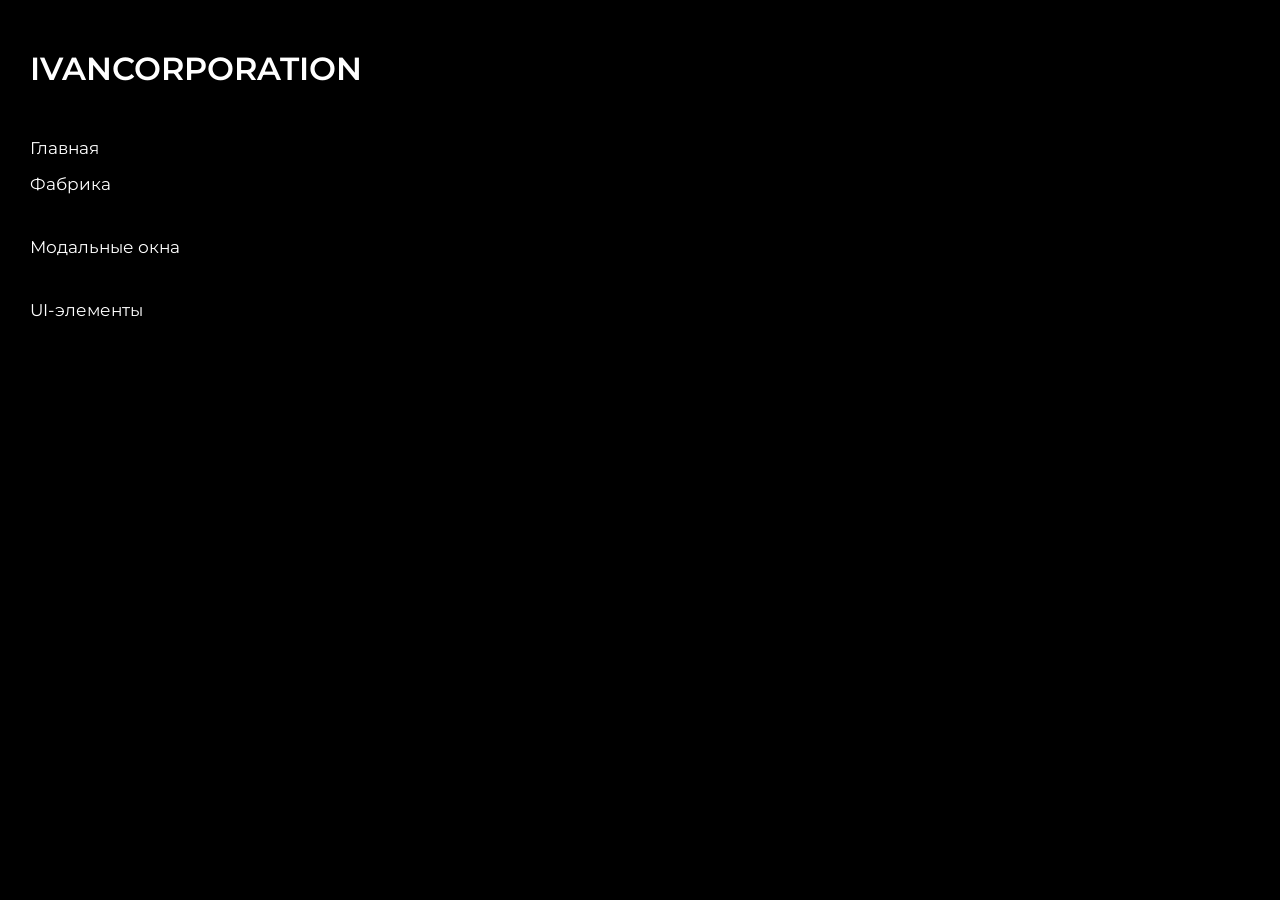
==== commit 86ce2b0d: "add fabric list" ====
--- a/index.html
+++ b/index.html
@@ -56,6 +56,8 @@
   <h2>Ivancorporation</h2>
 
   <a href="pages/index/index.html">Главная</a>
+  <a href="pages/fabric/fabric.html">Фабрика</a>
+
 
   <br />
   <br />
--- a/css/style.css
+++ b/css/style.css
@@ -225,14 +225,14 @@
   background-color: rgb(255, 255, 255);
   color: rgb(0, 0, 0);
   font-size: 18px;
-  line-height: 22px;
+  line-height: 24px;
   font-weight: 400;
   font-variant-ligatures: none;
 }
 @media (max-width: 1549px) {
   body {
     font-size: 17px;
-    line-height: 19px;
+    line-height: 21px;
   }
 }
 @media (max-width: 389px) {
@@ -258,6 +258,11 @@
 body.index-page .link-phone::before {
   filter: brightness(0) invert(1);
 }
+@media (hover: hover) {
+  body.index-page .link-phone:hover {
+    text-decoration-color: rgb(255, 255, 255);
+  }
+}
 body.index-page .main {
   padding-top: 0;
 }
@@ -266,12 +271,21 @@
 }
 body.inner-page .header {
   color: #222222;
+  background-color: rgb(255, 255, 255);
+}
+body.inner-page .header .logo {
+  filter: brightness(0) invert(0);
 }
 body.inner-page .header__inner {
   border-color: #222222;
 }
-body.inner-page .logo {
-  filter: brightness(0) invert(1);
+@media (hover: hover) {
+  body.inner-page .link-phone:hover {
+    text-decoration-color: #222222;
+  }
+}
+body.is-openMenu {
+  overflow-y: hidden;
 }
 body.is-openMenu .header {
   background-color: rgb(255, 255, 255);
@@ -290,6 +304,9 @@
 }
 body.is-openMenu .header .burger-line {
   background-color: #222222;
+}
+body.is-openMenu .header.is-scrolled {
+  border-color: #222222 !important;
 }
 
 .container {
@@ -391,26 +408,26 @@
 }
 
 section {
-  padding: 80px 0;
-}
-@media (max-width: 1549px) {
-  section {
-    padding: 50px 0;
-  }
-}
-@media (max-width: 1279px) {
-  section {
-    padding: 50px 0;
-  }
-}
-@media (max-width: 767px) {
+  padding: 50px 0;
+}
+@media (max-width: 1549px) {
   section {
     padding: 40px 0;
   }
 }
-@media (max-width: 639px) {
+@media (max-width: 1023px) {
   section {
     padding: 30px 0;
+  }
+}
+@media (max-width: 767px) {
+  section {
+    padding: 32px 0;
+  }
+}
+@media (max-width: 389px) {
+  section {
+    padding: 24px 0;
   }
 }
 
@@ -875,102 +892,6 @@
   z-index: 5;
 }
 
-.breadcrumbs {
-  padding: 15px 0;
-  position: relative;
-  z-index: 3;
-}
-@media (max-width: 1549px) {
-  .breadcrumbs {
-    padding: 10px 0;
-  }
-}
-@media (max-width: 767px) {
-  .breadcrumbs {
-    padding: 5px 0;
-  }
-}
-.breadcrumbs ul {
-  display: flex;
-  align-items: center;
-  flex-wrap: wrap;
-  gap: 45px;
-}
-@media (max-width: 767px) {
-  .breadcrumbs ul {
-    gap: 0 37px;
-    display: none;
-  }
-}
-.breadcrumbs li:first-child .breadcrumbs-link::before {
-  display: none;
-}
-.breadcrumbs .breadcrumbs-link {
-  position: relative;
-  font-weight: 400;
-  font-size: 12px;
-  line-height: 24px;
-  text-decoration: underline;
-  text-decoration-color: transparent;
-  transition: text-decoration 0.3s;
-}
-.breadcrumbs .breadcrumbs-link:hover {
-  text-decoration-color: rgb(0, 0, 0);
-}
-.breadcrumbs .breadcrumbs-link::before {
-  content: "";
-  position: absolute;
-  transition: all 0.3s;
-  left: -28.5px;
-  top: 50%;
-  transform: translateY(-50%);
-  background-image: url("data:image/svg+xml;charset=UTF-8,%3csvg width='9' height='16' viewBox='0 0 9 16' fill='none' xmlns='http://www.w3.org/2000/svg'%3e%3cpath fill-rule='evenodd' clip-rule='evenodd' d='M0.844676 0.861934C1.10503 0.601584 1.52714 0.601584 1.78749 0.861934L7.98275 7.0572C8.50345 7.5779 8.50345 8.42212 7.98275 8.94281L1.78749 15.1381C1.52714 15.3984 1.10503 15.3984 0.844676 15.1381C0.584327 14.8777 0.584327 14.4556 0.844676 14.1953L7.03994 8.00001L0.844676 1.80474C0.584327 1.54439 0.584327 1.12228 0.844676 0.861934Z' fill='%234E5457'/%3e%3c/svg%3e ");
-  background-position: center;
-  background-repeat: no-repeat;
-  background-size: contain;
-  width: 14px;
-  height: 14px;
-}
-.breadcrumbs span.breadcrumbs-link {
-  text-decoration: none;
-}
-.breadcrumbs .breadcrumbs-link--main {
-  position: relative;
-  background-image: url("data:image/svg+xml;charset=UTF-8,%3csvg width='39' height='24' viewBox='0 0 39 24' fill='none' xmlns='http://www.w3.org/2000/svg'%3e%3cpath d='M0 4.67532C0 2.09321 2.09321 0 4.67532 0H33.974C36.5561 0 38.6493 2.09321 38.6493 4.67532V19.3247C38.6493 21.9068 36.5561 24 33.974 24H4.67532C2.09321 24 0 21.9068 0 19.3247V4.67532Z' fill='%234E5457'/%3e%3cpath fill-rule='evenodd' clip-rule='evenodd' d='M4.20801 4.51948C4.20801 3.91699 4.69642 3.42857 5.29892 3.42857H16.3639C17.9992 3.42857 19.3249 4.75428 19.3249 6.38961V10.2857C19.3249 10.8882 18.8365 11.3766 18.234 11.3766C17.6315 11.3766 17.1431 10.8882 17.1431 10.2857V6.38961C17.1431 5.95926 16.7942 5.61039 16.3639 5.61039H5.29892C4.69642 5.61039 4.20801 5.12198 4.20801 4.51948Z' fill='white'/%3e%3cpath fill-rule='evenodd' clip-rule='evenodd' d='M22.7378 9.1948C22.9797 9.1948 23.2179 9.13571 23.4318 9.02267L33.776 3.55501C34.3087 3.27346 34.9687 3.47702 35.2503 4.00968C35.5318 4.54235 35.3283 5.20239 34.7956 5.48394L24.4514 10.9516C23.9233 11.2307 23.3351 11.3766 22.7378 11.3766C21.3693 11.3766 20.2599 10.2672 20.2599 8.89865V4.51947C20.2599 3.91698 20.7483 3.42857 21.3508 3.42857C21.9533 3.42857 22.4417 3.91698 22.4417 4.51947V8.89865C22.4417 9.06221 22.5743 9.1948 22.7378 9.1948Z' fill='white'/%3e%3cpath fill-rule='evenodd' clip-rule='evenodd' d='M22.7947 14.4935C22.9993 14.4935 23.2007 14.5435 23.3815 14.639L33.776 20.1333C34.3087 20.4148 34.9687 20.2113 35.2503 19.6786C35.5318 19.146 35.3283 18.4859 34.7956 18.2044L24.4011 12.7101C23.9061 12.4485 23.3546 12.3117 22.7947 12.3117C21.3948 12.3117 20.2599 13.4466 20.2599 14.8466V19.1688C20.2599 19.7713 20.7483 20.2597 21.3508 20.2597C21.9533 20.2597 22.4417 19.7713 22.4417 19.1688V14.8466C22.4417 14.6516 22.5997 14.4935 22.7947 14.4935Z' fill='white'/%3e%3cpath fill-rule='evenodd' clip-rule='evenodd' d='M4.20801 19.1688C4.20801 19.7713 4.69642 20.2597 5.29892 20.2597H16.3639C17.9992 20.2597 19.3249 18.934 19.3249 17.2987V13.4026C19.3249 12.8001 18.8365 12.3117 18.234 12.3117C17.6315 12.3117 17.1431 12.8001 17.1431 13.4026V17.2987C17.1431 17.729 16.7942 18.0779 16.3639 18.0779H5.29892C4.69642 18.0779 4.20801 18.5663 4.20801 19.1688Z' fill='white'/%3e%3cpath fill-rule='evenodd' clip-rule='evenodd' d='M7.48047 11.8441C7.48047 12.4466 7.96889 12.9351 8.57138 12.9351H14.961C15.5635 12.9351 16.0519 12.4466 16.0519 11.8441C16.0519 11.2417 15.5635 10.7532 14.961 10.7532H8.57138C7.96889 10.7532 7.48047 11.2417 7.48047 11.8441Z' fill='white'/%3e%3c/svg%3e ");
-  background-position: center;
-  background-repeat: no-repeat;
-  width: 39px;
-  height: 24px;
-  display: flex;
-  left: 1px;
-}
-.breadcrumbs .breadcrumbs__mobile {
-  display: none;
-  font-size: 12px;
-  line-height: 24px;
-  position: relative;
-}
-.breadcrumbs .breadcrumbs__mobile::before {
-  content: "";
-  position: absolute;
-  transition: all 0.3s;
-  background-image: url("data:image/svg+xml;charset=UTF-8,%3csvg width='9' height='16' viewBox='0 0 9 16' fill='none' xmlns='http://www.w3.org/2000/svg'%3e%3cpath fill-rule='evenodd' clip-rule='evenodd' d='M0.844676 0.861934C1.10503 0.601584 1.52714 0.601584 1.78749 0.861934L7.98275 7.0572C8.50345 7.5779 8.50345 8.42212 7.98275 8.94281L1.78749 15.1381C1.52714 15.3984 1.10503 15.3984 0.844676 15.1381C0.584327 14.8777 0.584327 14.4556 0.844676 14.1953L7.03994 8.00001L0.844676 1.80474C0.584327 1.54439 0.584327 1.12228 0.844676 0.861934Z' fill='%234E5457'/%3e%3c/svg%3e ");
-  background-position: center;
-  background-repeat: no-repeat;
-  position: relative;
-  transform: scale(-1, -1);
-  display: block;
-  width: 24px;
-  height: 24px;
-}
-@media (max-width: 767px) {
-  .breadcrumbs .breadcrumbs__mobile {
-    display: flex;
-    align-items: center;
-    gap: 5px;
-  }
-}
-
 .pagination {
   margin-top: 32px;
 }
@@ -1010,50 +931,6 @@
   }
 }
 
-.swiper-controls-simple {
-  display: flex;
-  align-items: center;
-  gap: 8px;
-}
-.swiper-controls-simple .btnSwiperPrev {
-  cursor: pointer;
-  background-image: url("data:image/svg+xml;charset=UTF-8,%3csvg width='8' height='16' viewBox='0 0 8 16' fill='none' xmlns='http://www.w3.org/2000/svg'%3e%3cpath fill-rule='evenodd' clip-rule='evenodd' d='M7.79776 0.213013C7.5281 -0.0710044 7.0909 -0.0710044 6.82124 0.213013L0.404486 6.97148C-0.13483 7.53952 -0.134828 8.46048 0.404486 9.02852L6.82124 15.787C7.0909 16.071 7.5281 16.071 7.79776 15.787C8.06741 15.503 8.06741 15.0425 7.79776 14.7585L1.381 8L7.79776 1.24153C8.06741 0.957515 8.06741 0.497031 7.79776 0.213013Z' fill='%234E5457'/%3e%3c/svg%3e ");
-  background-position: center;
-  background-repeat: no-repeat;
-  width: 40px;
-  height: 40px;
-  border-radius: 8px;
-  display: flex;
-  border: solid 1px rgb(0, 0, 0);
-  transition: all 0.3s;
-}
-@media (hover: hover) {
-  .swiper-controls-simple .btnSwiperPrev:hover {
-    background-image: url("data:image/svg+xml;charset=UTF-8,%3csvg width='8' height='16' viewBox='0 0 8 16' fill='none' xmlns='http://www.w3.org/2000/svg'%3e%3cpath fill-rule='evenodd' clip-rule='evenodd' d='M7.79776 0.213013C7.5281 -0.0710044 7.0909 -0.0710044 6.82124 0.213013L0.404486 6.97148C-0.13483 7.53952 -0.134828 8.46048 0.404486 9.02852L6.82124 15.787C7.0909 16.071 7.5281 16.071 7.79776 15.787C8.06741 15.503 8.06741 15.0425 7.79776 14.7585L1.381 8L7.79776 1.24153C8.06741 0.957515 8.06741 0.497031 7.79776 0.213013Z' fill='%23fff'/%3e%3c/svg%3e ");
-    background-color: rgb(0, 0, 0);
-    border-color: rgb(255, 255, 255);
-  }
-}
-.swiper-controls-simple .btnSwiperNext {
-  cursor: pointer;
-  background-image: url("data:image/svg+xml;charset=UTF-8,%3csvg width='8' height='16' viewBox='0 0 8 16' fill='none' xmlns='http://www.w3.org/2000/svg'%3e%3cpath fill-rule='evenodd' clip-rule='evenodd' d='M0.202243 0.213013C0.471901 -0.0710044 0.909102 -0.0710044 1.17876 0.213013L7.59551 6.97148C8.13483 7.53952 8.13483 8.46048 7.59551 9.02852L1.17876 15.787C0.909101 16.071 0.4719 16.071 0.202242 15.787C-0.0674151 15.503 -0.067415 15.0425 0.202242 14.7585L6.619 8L0.202243 1.24153C-0.0674144 0.957515 -0.0674144 0.497031 0.202243 0.213013Z' fill='%234E5457'/%3e%3c/svg%3e ");
-  background-position: center;
-  background-repeat: no-repeat;
-  width: 40px;
-  height: 40px;
-  border-radius: 8px;
-  display: flex;
-  border: solid 1px rgb(0, 0, 0);
-  transition: all 0.3s;
-}
-@media (hover: hover) {
-  .swiper-controls-simple .btnSwiperNext:hover {
-    background-image: url("data:image/svg+xml;charset=UTF-8,%3csvg width='8' height='16' viewBox='0 0 8 16' fill='none' xmlns='http://www.w3.org/2000/svg'%3e%3cpath fill-rule='evenodd' clip-rule='evenodd' d='M0.202243 0.213013C0.471901 -0.0710044 0.909102 -0.0710044 1.17876 0.213013L7.59551 6.97148C8.13483 7.53952 8.13483 8.46048 7.59551 9.02852L1.17876 15.787C0.909101 16.071 0.4719 16.071 0.202242 15.787C-0.0674151 15.503 -0.067415 15.0425 0.202242 14.7585L6.619 8L0.202243 1.24153C-0.0674144 0.957515 -0.0674144 0.497031 0.202243 0.213013Z' fill='%23fff'/%3e%3c/svg%3e ");
-    background-color: rgb(0, 0, 0);
-    border-color: rgb(255, 255, 255);
-  }
-}
-
 .link-phone {
   cursor: pointer;
   position: relative;
@@ -1064,6 +941,8 @@
   align-items: center;
   gap: 16px;
   transition: text-decoration 0.3s;
+  text-decoration: underline;
+  text-decoration-color: transparent;
 }
 @media (max-width: 1279px) {
   .link-phone {
@@ -1117,22 +996,19 @@
     left: 0;
   }
 }
-@media (hover: hover) {
-  .link-phone:hover {
-    text-decoration: underline;
-  }
-}
 
 .link-mail {
   cursor: pointer;
   position: relative;
   font-weight: 600;
   text-transform: none;
+  text-decoration: underline;
+  text-decoration-color: transparent;
   transition: text-decoration 0.3s;
 }
 @media (hover: hover) {
   .link-mail:hover {
-    text-decoration: underline;
+    text-decoration-color: initial;
   }
 }
 
@@ -1175,6 +1051,138 @@
   pointer-events: initial;
   opacity: 1;
   z-index: 9;
+}
+
+.swiper-controls-simple {
+  display: flex;
+  align-items: center;
+  gap: 8px;
+}
+.swiper-controls-simple .btnSwiperPrev {
+  cursor: pointer;
+  background-image: url("data:image/svg+xml;charset=UTF-8,%3csvg width='29' height='27' viewBox='0 0 29 27' fill='none' xmlns='http://www.w3.org/2000/svg'%3e%3cpath d='M28 13.5L1 13.5M14.5 1L1 13.5L14.5 26' stroke='%23222222' stroke-width='2' stroke-linecap='round' stroke-linejoin='round'/%3e%3c/svg%3e ");
+  background-position: center;
+  background-repeat: no-repeat;
+  width: 40px;
+  height: 40px;
+  display: flex;
+  transition: all 0.3s;
+}
+.swiper-controls-simple .btnSwiperPrev.swiper-button-disabled {
+  opacity: 0;
+  pointer-events: none;
+}
+@media (hover: hover) {
+  .swiper-controls-simple .btnSwiperPrev:hover {
+    transform: scale(1.1);
+  }
+}
+.swiper-controls-simple .btnSwiperNext {
+  cursor: pointer;
+  background-image: url("data:image/svg+xml;charset=UTF-8,%3csvg width='29' height='27' viewBox='0 0 29 27' fill='none' xmlns='http://www.w3.org/2000/svg'%3e%3cpath d='M1 13.5L28 13.5M14.5 26L28 13.5L14.5 1' stroke='%23222222' stroke-width='2' stroke-linecap='round' stroke-linejoin='round'/%3e%3c/svg%3e ");
+  background-repeat: no-repeat;
+  background-position: center;
+  width: 40px;
+  height: 40px;
+  border-radius: 8px;
+  display: flex;
+  transition: all 0.3s;
+}
+.swiper-controls-simple .btnSwiperNext.swiper-button-disabled {
+  opacity: 0;
+  pointer-events: none;
+}
+@media (hover: hover) {
+  .swiper-controls-simple .btnSwiperNext:hover {
+    transform: scale(1.1);
+  }
+}
+
+.breadcrumbs {
+  padding: 20px 0;
+  position: relative;
+  z-index: 3;
+}
+@media (max-width: 1549px) {
+  .breadcrumbs {
+    padding: 10px 0;
+  }
+}
+@media (max-width: 767px) {
+  .breadcrumbs {
+    padding: 5px 0;
+  }
+}
+.breadcrumbs ul {
+  display: flex;
+  align-items: center;
+  flex-wrap: wrap;
+  gap: 50px;
+}
+.breadcrumbs li:first-child .breadcrumbs-link::before {
+  display: none;
+}
+.breadcrumbs .breadcrumbs-link {
+  position: relative;
+  font-weight: 400;
+  font-size: 18px;
+  line-height: 24px;
+  text-decoration: underline;
+  text-decoration-color: transparent;
+  transition: text-decoration 0.3s;
+}
+.breadcrumbs .breadcrumbs-link:hover {
+  text-decoration-color: rgb(0, 0, 0);
+}
+.breadcrumbs .breadcrumbs-link::before {
+  content: "";
+  position: absolute;
+  transition: all 0.3s;
+  left: -31px;
+  top: 50%;
+  transform: translateY(-50%);
+  background-image: url("data:image/svg+xml;charset=UTF-8,%3csvg width='7' height='13' viewBox='0 0 7 13' fill='none' xmlns='http://www.w3.org/2000/svg'%3e%3cpath d='M0.5 12.5L6.5 6.5L0.5 0.5' stroke='%23222222' stroke-linecap='round' stroke-linejoin='round'/%3e%3c/svg%3e ");
+  background-position: center;
+  background-repeat: no-repeat;
+  background-size: contain;
+  width: 14px;
+  height: 14px;
+}
+.breadcrumbs span.breadcrumbs-link {
+  text-decoration: none;
+}
+.breadcrumbs .breadcrumbs__mobile {
+  display: none;
+  font-size: 12px;
+  line-height: 24px;
+  position: relative;
+}
+.breadcrumbs .breadcrumbs__mobile::before {
+  content: "";
+  position: absolute;
+  transition: all 0.3s;
+  background-image: url("data:image/svg+xml;charset=UTF-8,%3csvg width='9' height='16' viewBox='0 0 9 16' fill='none' xmlns='http://www.w3.org/2000/svg'%3e%3cpath fill-rule='evenodd' clip-rule='evenodd' d='M0.844676 0.861934C1.10503 0.601584 1.52714 0.601584 1.78749 0.861934L7.98275 7.0572C8.50345 7.5779 8.50345 8.42212 7.98275 8.94281L1.78749 15.1381C1.52714 15.3984 1.10503 15.3984 0.844676 15.1381C0.584327 14.8777 0.584327 14.4556 0.844676 14.1953L7.03994 8.00001L0.844676 1.80474C0.584327 1.54439 0.584327 1.12228 0.844676 0.861934Z' fill='%234E5457'/%3e%3c/svg%3e ");
+  background-position: center;
+  background-repeat: no-repeat;
+  position: relative;
+  transform: scale(-1, -1);
+  display: block;
+  width: 24px;
+  height: 24px;
+}
+@media (max-width: 767px) {
+  .breadcrumbs .breadcrumbs__mobile {
+    display: flex;
+    align-items: center;
+    gap: 5px;
+  }
+}
+
+.page-title {
+  padding: 40px 0 0;
+}
+.page-title .caption {
+  text-transform: none;
 }
 
 .btn {
@@ -1208,6 +1216,12 @@
   .btn {
     font-size: 17px;
     line-height: 19px;
+    padding: 12px 14px 12px 14px;
+  }
+}
+@media (max-width: 1279px) {
+  .btn {
+    padding: 12px;
   }
 }
 @media (max-width: 1023px) {
@@ -1215,6 +1229,20 @@
     font-size: 14px;
     line-height: 16px;
     height: 40px;
+  }
+}
+@media (max-width: 767px) {
+  .btn {
+    padding: 12px 16px 12px 16px;
+  }
+}
+@media (max-width: 389px) {
+  .btn {
+    font-size: 12px;
+    line-height: 14px;
+    height: 35px;
+    padding: 10px;
+    gap: 4px;
   }
 }
 .btn--simple {
@@ -1339,6 +1367,7 @@
 .caption {
   font-family: "Montserrat", sans-serif;
   font-weight: 600;
+  text-transform: uppercase;
 }
 
 h1,
@@ -1386,54 +1415,54 @@
 h2,
 .caption--h2 {
   font-size: 40px;
-  line-height: 42px;
+  line-height: 49px;
 }
 @media (max-width: 1549px) {
   h2,
   .caption--h2 {
     font-size: 32px;
-    line-height: 34px;
+    line-height: 38px;
   }
 }
 @media (max-width: 1279px) {
   h2,
   .caption--h2 {
     font-size: 28px;
-    line-height: 30px;
+    line-height: 32px;
   }
 }
 @media (max-width: 1023px) {
   h2,
   .caption--h2 {
     font-size: 26px;
-    line-height: 28px;
+    line-height: 32px;
   }
 }
 @media (max-width: 767px) {
   h2,
   .caption--h2 {
     font-size: 22px;
-    line-height: 24px;
+    line-height: 29px;
   }
 }
 
 h3,
 .caption--h3 {
   font-size: 28px;
-  line-height: 30px;
+  line-height: 34px;
 }
 @media (max-width: 1549px) {
   h3,
   .caption--h3 {
     font-size: 24px;
-    line-height: 26px;
+    line-height: 29px;
   }
 }
 @media (max-width: 1279px) {
   h3,
   .caption--h3 {
     font-size: 20px;
-    line-height: 22px;
+    line-height: 24px;
   }
 }
 
@@ -1450,6 +1479,18 @@
   }
 }
 
+h5,
+.caption--h5 {
+  font-size: 18px;
+  line-height: 22px;
+}
+@media (max-width: 1549px) {
+  h5,
+  .caption--h5 {
+    font-size: 17px;
+    line-height: 21px;
+  }
+}
 .modal {
   font-family: "Montserrat", sans-serif;
   display: none;
@@ -1502,8 +1543,8 @@
   cursor: pointer;
   transition: all 0.3s;
   position: absolute;
-  right: 0;
-  top: 45px;
+  right: 20px;
+  top: 80px;
   display: flex;
   z-index: 10;
   font-weight: 400;
@@ -1511,27 +1552,16 @@
   line-height: 17px;
   color: #292929;
   align-items: center;
-  background-image: url("data:image/svg+xml;charset=UTF-8,%3csvg width='41' height='42' viewBox='0 0 41 42' fill='none' xmlns='http://www.w3.org/2000/svg'%3e%3cpath d='M40.2989 1.48466C41.0797 2.26569 41.0797 3.5321 40.2989 4.31309L23.3269 21.285L40.2996 38.2577C41.0806 39.0387 41.0806 40.3051 40.2996 41.0861C39.5185 41.867 38.2521 41.8671 37.4711 41.0861L20.4985 24.1135L3.52932 41.0826C2.74834 41.8636 1.48196 41.8635 0.700892 41.0826C-0.0801572 40.3016 -0.0801559 39.0353 0.700892 38.2542L17.6701 21.285L0.701583 4.31654C-0.0792663 3.53552 -0.0793054 2.26912 0.701583 1.48812C1.48258 0.707122 2.74895 0.707232 3.53001 1.48812L20.4985 18.4566L37.4704 1.48466C38.2515 0.703738 39.5179 0.703656 40.2989 1.48466Z' fill='%23FA4F19'/%3e%3c/svg%3e ");
+  background-image: url("data:image/svg+xml;charset=UTF-8,%3csvg width='12' height='12' viewBox='0 0 12 12' fill='none' xmlns='http://www.w3.org/2000/svg'%3e%3cpath d='M10.75 0.75L0.75 10.75M0.75 0.75L10.75 10.75' stroke='%23222222' stroke-width='1.5' stroke-linecap='round' stroke-linejoin='round'/%3e%3c/svg%3e ");
   background-position: center;
   background-repeat: no-repeat;
-  width: 56px;
-  height: 56px;
-}
-@media (max-width: 1279px) {
+  background-size: 15px;
+  width: 20px;
+  height: 20px;
+}
+@media (max-width: 767px) {
   .modal__close {
-    width: 30px;
-    height: 30px;
-    top: 50px;
-    background-size: contain;
-  }
-}
-@media (max-width: 767px) {
-  .modal__close {
-    width: 20px;
-    height: 20px;
-    top: 50px;
-    background-size: contain;
-    right: 10px;
+    top: 70px;
   }
 }
 .modal__close svg {
@@ -1559,7 +1589,7 @@
 }
 
 .modal__overlay {
-  background-color: #edeadf;
+  background-color: rgba(0, 0, 0, 0.7);
   transition: all 0.3s;
 }
 
@@ -1575,6 +1605,30 @@
   width: 100%;
   z-index: 10;
   transition: background-color 0.3s, color 0.3s;
+}
+.header.is-scrolled {
+  background-color: rgb(255, 255, 255) !important;
+  color: #222222 !important;
+  box-shadow: 0px 4px 8px 0px rgba(0, 0, 0, 0.1803921569);
+  border-color: transparent !important;
+  top: 0 !important;
+}
+.header.is-scrolled .logo {
+  filter: brightness(0) invert(0) !important;
+}
+.header.is-scrolled .link-phone::before {
+  filter: brightness(0) invert(0) !important;
+}
+@media (hover: hover) {
+  .header.is-scrolled .link-phone:hover {
+    text-decoration-color: #222222 !important;
+  }
+}
+.header.is-scrolled .burger-line {
+  background-color: #222222 !important;
+}
+.header.is-scrolled .header__inner {
+  border-color: transparent;
 }
 @media (max-width: 767px) {
   .header .link-phone {
@@ -1667,6 +1721,14 @@
     padding-right: 16px;
   }
 }
+.menu .menu-list a {
+  transition: opacity 0.3s, text-decoration 0.3s;
+}
+@media (hover: hover) {
+  .menu .menu-list a:hover {
+    opacity: 0.7;
+  }
+}
 @media (max-width: 767px) {
   .menu .menu-list a {
     padding: 18px 0;
@@ -1723,6 +1785,127 @@
   .logo img {
     width: 158px;
     height: 17px;
+  }
+}
+
+.footer {
+  background-color: #222222;
+  color: rgb(255, 255, 255);
+  padding: 40px 0 60px;
+}
+@media (max-width: 1023px) {
+  .footer {
+    padding: 30px 0 40px;
+  }
+}
+@media (max-width: 767px) {
+  .footer {
+    padding: 35px 0 40px;
+  }
+}
+@media (max-width: 1023px) {
+  .footer .logo img {
+    width: 182px;
+    height: 20px;
+  }
+}
+.footer .menu__mobile {
+  display: flex;
+  flex-direction: column;
+  gap: 16px;
+  align-items: flex-start;
+  padding: 0;
+}
+@media (max-width: 1279px) {
+  .footer .menu__mobile {
+    gap: 11px;
+  }
+}
+@media (max-width: 767px) {
+  .footer .menu__mobile {
+    gap: 4px;
+  }
+}
+@media (max-width: 1023px) {
+  .footer .menu__mobile .link-phone {
+    color: rgb(255, 255, 255);
+    overflow: visible;
+    width: auto;
+    height: auto;
+    white-space: normal;
+    font-size: 15px;
+    gap: 10px;
+  }
+}
+@media (max-width: 767px) {
+  .footer .socials {
+    margin-top: 10px;
+  }
+}
+.footer .socials__item {
+  filter: brightness(0) invert(1);
+}
+
+.footer__inner {
+  display: flex;
+  align-items: flex-start;
+  justify-content: space-between;
+}
+@media (max-width: 1279px) {
+  .footer__inner {
+    font-size: 15px;
+  }
+}
+@media (max-width: 767px) {
+  .footer__inner {
+    flex-direction: column;
+    justify-self: center;
+    align-items: center;
+  }
+}
+
+.footer-menu {
+  display: flex;
+  align-items: center;
+  gap: 73px;
+}
+@media (max-width: 1549px) {
+  .footer-menu {
+    gap: 38px;
+  }
+}
+@media (max-width: 1279px) {
+  .footer-menu {
+    gap: 20px;
+  }
+}
+@media (max-width: 1023px) {
+  .footer-menu {
+    width: 227px;
+    flex-wrap: wrap;
+    gap: 0px 24px;
+    text-align: left;
+    align-items: flex-start;
+    justify-content: space-between;
+  }
+}
+@media (max-width: 767px) {
+  .footer-menu {
+    margin: 20px 0;
+  }
+}
+.footer-menu a {
+  transition: opacity 0.3s;
+  font-weight: 600;
+}
+@media (max-width: 1279px) {
+  .footer-menu a {
+    font-size: 15px;
+  }
+}
+@media (hover: hover) {
+  .footer-menu a:hover {
+    opacity: 0.75;
   }
 }
 
@@ -1901,4 +2084,2536 @@
   }
 }
 
+.meet__list {
+  display: flex;
+  flex-direction: wrap;
+  justify-content: space-between;
+  gap: 32px;
+}
+@media (max-width: 1549px) {
+  .meet__list {
+    gap: 24px;
+  }
+}
+@media (max-width: 1279px) {
+  .meet__list {
+    gap: 16px;
+  }
+}
+@media (max-width: 767px) {
+  .meet__list {
+    flex-direction: column;
+    gap: 20px;
+  }
+}
+
+.meet__item {
+  background-color: #f4f4f4;
+  display: flex;
+  flex-direction: column;
+  gap: 40px;
+  align-items: flex-start;
+  padding: 32px;
+  min-height: 393px;
+  width: 50%;
+}
+@media (max-width: 1549px) {
+  .meet__item {
+    min-height: 378px;
+    gap: 32px;
+  }
+}
+@media (max-width: 1279px) {
+  .meet__item {
+    padding: 20px;
+    gap: 22px;
+    min-height: 390px;
+  }
+}
+@media (max-width: 1023px) {
+  .meet__item {
+    gap: 12px;
+    padding: 20px 13px 20px 20px;
+    min-height: 464px;
+  }
+}
+@media (max-width: 767px) {
+  .meet__item {
+    padding: 20px;
+    min-height: initial;
+    gap: 12px;
+    width: 100%;
+  }
+}
+@media (max-width: 389px) {
+  .meet__item {
+    padding: 12px;
+  }
+}
+.meet__item .caption {
+  max-width: 620px;
+}
+@media (max-width: 1279px) {
+  .meet__item .caption {
+    min-height: 72px;
+  }
+}
+@media (max-width: 1023px) {
+  .meet__item .caption {
+    min-height: 96px;
+  }
+}
+@media (max-width: 767px) {
+  .meet__item .caption {
+    min-height: inherit;
+  }
+}
+.meet__item p {
+  max-width: 650px;
+}
+@media (max-width: 767px) {
+  .meet__item p {
+    max-width: 99%;
+  }
+}
+.meet__item .btn {
+  margin-top: auto;
+}
+@media (max-width: 1279px) {
+  .meet__item .btn {
+    max-width: 385px;
+    width: 100%;
+  }
+}
+@media (max-width: 1023px) {
+  .meet__item .btn {
+    max-width: 296px;
+  }
+}
+@media (max-width: 767px) {
+  .meet__item .btn {
+    margin-top: 12px;
+    max-width: 320px;
+  }
+}
+
+.reliable-support__inner {
+  display: flex;
+  justify-content: space-between;
+  gap: 16px;
+}
+@media (max-width: 1549px) {
+  .reliable-support__inner {
+    gap: 24px;
+  }
+}
+@media (max-width: 1279px) {
+  .reliable-support__inner {
+    gap: 16px;
+  }
+}
+@media (max-width: 767px) {
+  .reliable-support__inner {
+    flex-direction: column;
+    gap: 30px;
+  }
+}
+
+.reliable-support__left {
+  width: 50%;
+}
+@media (max-width: 1279px) {
+  .reliable-support__left {
+    max-width: 360px;
+  }
+}
+@media (max-width: 767px) {
+  .reliable-support__left {
+    width: 100%;
+    max-width: 100%;
+  }
+}
+.reliable-support__left .caption {
+  margin-bottom: 40px;
+}
+@media (max-width: 1279px) {
+  .reliable-support__left .caption {
+    margin-bottom: 20px;
+  }
+}
+.reliable-support__left p {
+  max-width: 628px;
+}
+
+.reliable-support__right {
+  width: 50%;
+  max-width: 552px;
+  margin-right: auto;
+}
+@media (max-width: 1549px) {
+  .reliable-support__right {
+    width: calc(50% - 26px);
+    margin: 0;
+  }
+}
+@media (max-width: 1279px) {
+  .reliable-support__right {
+    width: calc(50% - 8px);
+  }
+}
+@media (max-width: 767px) {
+  .reliable-support__right {
+    width: 100%;
+    max-width: 100%;
+  }
+}
+.reliable-support__right strong {
+  font-size: 28px;
+  line-height: 32px;
+  font-weight: 600;
+  white-space: nowrap;
+}
+@media (max-width: 1549px) {
+  .reliable-support__right strong {
+    font-size: 24px;
+    line-height: 28px;
+  }
+}
+@media (max-width: 1279px) {
+  .reliable-support__right strong {
+    font-size: 20px;
+    line-height: 24px;
+  }
+}
+@media (max-width: 1023px) {
+  .reliable-support__right strong {
+    min-width: 60px;
+  }
+}
+.reliable-support__right ul li {
+  display: flex;
+  align-items: center;
+  gap: 19px;
+  padding-bottom: 17px;
+  border-bottom: solid 1px rgb(0, 0, 0);
+}
+@media (max-width: 1549px) {
+  .reliable-support__right ul li {
+    gap: 17px;
+    padding-bottom: 16px;
+  }
+}
+@media (max-width: 1279px) {
+  .reliable-support__right ul li {
+    padding-bottom: 11px;
+  }
+}
+.reliable-support__right ul li + li {
+  padding-top: 16px;
+}
+@media (max-width: 1549px) {
+  .reliable-support__right ul li + li {
+    padding-top: 16px;
+  }
+}
+@media (max-width: 1279px) {
+  .reliable-support__right ul li + li {
+    padding-top: 11px;
+  }
+}
+.reliable-support__right ul li:last-child {
+  padding-bottom: 0;
+  border-bottom: 0;
+}
+
+.new-level .picture-block {
+  width: 616px;
+  height: 716px;
+}
+@media (max-width: 1549px) {
+  .new-level .picture-block {
+    width: 434px;
+    height: 505px;
+  }
+}
+@media (max-width: 1279px) {
+  .new-level .picture-block {
+    width: 334px;
+    height: 388px;
+    margin-top: 8px;
+  }
+}
+@media (max-width: 1023px) {
+  .new-level .picture-block {
+    width: 277px;
+    height: 322px;
+  }
+}
+@media (max-width: 767px) {
+  .new-level .picture-block {
+    width: 100%;
+    height: auto;
+    padding-top: 116.2011173184%;
+    margin: 0;
+  }
+}
+.new-level .caption {
+  max-width: 530px;
+  width: 100%;
+  margin-bottom: 50px;
+  transform: translateX(-147px);
+}
+@media (max-width: 1549px) {
+  .new-level .caption {
+    max-width: 410px;
+    transform: translateX(-111px);
+  }
+}
+@media (max-width: 1279px) {
+  .new-level .caption {
+    transform: translateX(-68px);
+    margin-bottom: 20px;
+  }
+}
+@media (max-width: 1023px) {
+  .new-level .caption {
+    margin-bottom: 15px;
+  }
+}
+@media (max-width: 767px) {
+  .new-level .caption {
+    transform: initial;
+    margin-bottom: 20px;
+  }
+}
+.new-level .btn {
+  margin-top: 40px;
+}
+@media (max-width: 1549px) {
+  .new-level .btn {
+    margin-top: 24px;
+  }
+}
+@media (max-width: 1023px) {
+  .new-level .btn {
+    margin-top: 16px;
+  }
+}
+@media (max-width: 767px) {
+  .new-level .btn {
+    margin-top: 13px;
+  }
+}
+
+.new-level__inner {
+  display: flex;
+  align-items: center;
+  gap: 80px;
+}
+@media (max-width: 1549px) {
+  .new-level__inner {
+    gap: 60px;
+  }
+}
+@media (max-width: 1279px) {
+  .new-level__inner {
+    align-items: flex-start;
+    gap: 23px;
+  }
+}
+@media (max-width: 767px) {
+  .new-level__inner {
+    flex-direction: column;
+    gap: 24px;
+  }
+}
+
+@media (max-width: 767px) {
+  .new-level__left {
+    width: 100%;
+  }
+}
+
+.new-level__right {
+  max-width: 615px;
+  width: 50%;
+}
+@media (max-width: 1279px) {
+  .new-level__right {
+    padding-top: 21px;
+    max-width: 485px;
+    width: 70%;
+  }
+}
+@media (max-width: 1023px) {
+  .new-level__right {
+    padding-top: 13px;
+  }
+}
+@media (max-width: 767px) {
+  .new-level__right {
+    width: 100%;
+    max-width: 100%;
+    padding: 0;
+  }
+}
+
+.teams {
+  overflow: hidden;
+}
+@media (max-width: 767px) {
+  .teams {
+    border-top: solid 1px rgb(0, 0, 0);
+  }
+}
+
+.teams__wrap {
+  border-top: solid 1px rgb(0, 0, 0);
+  border-bottom: solid 1px rgb(0, 0, 0);
+}
+@media (max-width: 767px) {
+  .teams__wrap {
+    border: 0;
+  }
+}
+
+.teams__inner {
+  display: flex;
+  min-height: 538px;
+  width: 100%;
+}
+@media (max-width: 1549px) {
+  .teams__inner {
+    min-height: 471px;
+  }
+}
+@media (max-width: 1279px) {
+  .teams__inner {
+    min-height: 440px;
+  }
+}
+@media (max-width: 1023px) {
+  .teams__inner {
+    min-height: 447px;
+  }
+}
+@media (max-width: 767px) {
+  .teams__inner {
+    flex-direction: column;
+    min-height: initial;
+  }
+}
+
+.teams__left {
+  display: flex;
+  flex-direction: column;
+  align-items: flex-end;
+  justify-content: space-between;
+  padding: 60px 0;
+  width: 100%;
+  max-width: 559px;
+  background-color: rgb(255, 255, 255);
+  z-index: 3;
+  position: relative;
+  border-right: solid 1px rgb(0, 0, 0);
+  padding-right: 31px;
+}
+@media (max-width: 1549px) {
+  .teams__left {
+    max-width: 409px;
+    padding: 40px 45px 42px 0px;
+  }
+}
+@media (max-width: 1279px) {
+  .teams__left {
+    max-width: 314px;
+    padding: 44px 26px 44px 0px;
+  }
+}
+@media (max-width: 1023px) {
+  .teams__left {
+    max-width: 281px;
+    padding: 57px 26px 59px 0px;
+  }
+}
+@media (max-width: 767px) {
+  .teams__left {
+    width: 100%;
+    display: flex;
+    flex-direction: column-reverse;
+    border: 0;
+    padding: 0;
+    max-width: 100%;
+    gap: 24px;
+  }
+}
+.teams__left::before {
+  content: "";
+  position: absolute;
+  transition: all 0.3s;
+  width: 300%;
+  height: 100%;
+  right: 0;
+  top: 0;
+  z-index: -1;
+  pointer-events: none;
+  background-color: rgb(255, 255, 255);
+}
+.teams__left p {
+  text-align: right;
+}
+
+.teams__right {
+  width: calc(100% - 559px);
+  padding: 60px 0;
+  position: relative;
+  z-index: 2;
+}
+@media (max-width: 1549px) {
+  .teams__right {
+    padding: 38px 0;
+  }
+}
+@media (max-width: 1279px) {
+  .teams__right {
+    padding: 40px 0;
+  }
+}
+@media (max-width: 1023px) {
+  .teams__right {
+    padding: 40px 0;
+    width: calc(100% - 290px);
+  }
+}
+@media (max-width: 767px) {
+  .teams__right {
+    width: 100%;
+    max-width: 100%;
+    padding: 32px 0;
+    padding-bottom: 0;
+  }
+}
+
+.teams__slider {
+  width: calc(100% - 84px);
+  margin-left: 87px;
+  overflow: visible;
+}
+@media (max-width: 1549px) {
+  .teams__slider {
+    width: calc(100% + 160px);
+    margin-left: 52px;
+  }
+}
+@media (max-width: 1279px) {
+  .teams__slider {
+    width: calc(100% + 290px);
+    margin-left: 28px;
+  }
+}
+@media (max-width: 1023px) {
+  .teams__slider {
+    width: calc(100% - 33px);
+    margin-left: 28px;
+  }
+}
+@media (max-width: 767px) {
+  .teams__slider {
+    width: 100%;
+    margin: 0;
+  }
+}
+.teams__slider .picture-block {
+  width: 239px;
+  height: 334px;
+  margin-bottom: 20px;
+}
+@media (max-width: 1549px) {
+  .teams__slider .picture-block {
+    width: 207px;
+    height: 290px;
+  }
+}
+@media (max-width: 1279px) {
+  .teams__slider .picture-block {
+    width: 175px;
+    height: 244px;
+  }
+}
+@media (max-width: 767px) {
+  .teams__slider .picture-block {
+    width: 100%;
+    height: auto;
+    padding-top: 139.3939393939%;
+    margin-bottom: 18px;
+  }
+}
+.teams__slider strong {
+  font-size: 17px;
+  line-height: 20px;
+  display: block;
+}
+@media (max-width: 1549px) {
+  .teams__slider strong {
+    min-height: 42px;
+  }
+}
+@media (max-width: 389px) {
+  .teams__slider strong {
+    font-size: 15px;
+  }
+}
+
+.map-main {
+  overflow: hidden;
+}
+.map-main .picture-block {
+  width: 100%;
+  height: auto;
+  padding-top: 52.0588235294%;
+  left: -2px;
+  margin-top: -226px;
+  pointer-events: none;
+  max-width: 1700px;
+  margin-left: auto;
+  margin-right: auto;
+  z-index: -1;
+}
+@media (max-width: 1549px) {
+  .map-main .picture-block {
+    margin-top: -143px;
+    max-width: 1280px;
+    padding-top: 50.25%;
+    left: 18px;
+    margin-bottom: -9px;
+  }
+}
+@media (max-width: 1279px) {
+  .map-main .picture-block {
+    margin-top: -118px;
+    max-width: 1000px;
+    left: 5px;
+    padding-top: 55.5%;
+    margin-bottom: -3px;
+  }
+}
+@media (max-width: 1023px) {
+  .map-main .picture-block {
+    max-width: 720px;
+    margin-top: 2px;
+    left: 7px;
+  }
+}
+@media (max-width: 767px) {
+  .map-main .picture-block {
+    max-width: 100%;
+    margin-top: 17px;
+    left: 0;
+    margin-bottom: -7px;
+  }
+}
+.map-main .picture-block img {
+  object-fit: contain;
+}
+
+.map-main__head {
+  display: grid;
+  grid-template-columns: 1fr 1fr;
+  gap: 40px 32px;
+  max-width: 1037px;
+  width: 100%;
+}
+@media (max-width: 1549px) {
+  .map-main__head {
+    max-width: 835px;
+  }
+}
+@media (max-width: 1279px) {
+  .map-main__head {
+    max-width: 638px;
+    gap: 30px 5px;
+  }
+}
+@media (max-width: 1023px) {
+  .map-main__head {
+    max-width: 660px;
+    gap: 30px 30px;
+  }
+}
+@media (max-width: 767px) {
+  .map-main__head {
+    display: flex;
+    flex-direction: column;
+    gap: 19px;
+  }
+}
+.map-main__head .caption {
+  grid-column: 1/3;
+  max-width: 570px;
+}
+@media (max-width: 1549px) {
+  .map-main__head .caption {
+    max-width: 450px;
+  }
+}
+@media (max-width: 1279px) {
+  .map-main__head .caption {
+    max-width: 370px;
+  }
+}
+@media (max-width: 1023px) {
+  .map-main__head .caption {
+    max-width: 340px;
+  }
+}
+@media (max-width: 767px) {
+  .map-main__head .caption {
+    max-width: 320px;
+  }
+}
+
+@media (min-width: 1550px) {
+  .roadmap + .text-main {
+    padding-top: 0;
+  }
+}
+
+.roadmap__inner .caption {
+  max-width: 590px;
+  margin-bottom: 40px;
+}
+@media (max-width: 1549px) {
+  .roadmap__inner .caption {
+    max-width: 440px;
+  }
+}
+@media (max-width: 1279px) {
+  .roadmap__inner .caption {
+    margin-bottom: 28px;
+  }
+}
+@media (max-width: 1023px) {
+  .roadmap__inner .caption {
+    max-width: 410px;
+  }
+}
+@media (max-width: 767px) {
+  .roadmap__inner .caption {
+    margin-bottom: 20px;
+  }
+}
+.roadmap__inner ul {
+  margin-top: 12px;
+  padding-left: 12px;
+}
+@media (max-width: 1549px) {
+  .roadmap__inner ul {
+    padding-left: 8px;
+  }
+}
+@media (max-width: 767px) {
+  .roadmap__inner ul {
+    padding-left: 14px;
+  }
+}
+.roadmap__inner ul li {
+  position: relative;
+  padding-left: 15px;
+}
+@media (max-width: 1023px) {
+  .roadmap__inner ul li {
+    padding-left: 7px;
+  }
+}
+@media (max-width: 767px) {
+  .roadmap__inner ul li {
+    padding-left: 14px;
+  }
+}
+@media (max-width: 767px) {
+  .roadmap__inner ul li + li {
+    margin-bottom: 1px;
+  }
+}
+.roadmap__inner ul li::before {
+  content: "";
+  position: absolute;
+  transition: all 0.3s;
+  width: 3px;
+  height: 3px;
+  border-radius: 50%;
+  background-color: rgb(0, 0, 0);
+  left: 0;
+  top: 10px;
+}
+@media (max-width: 1279px) {
+  .roadmap__inner ul li::before {
+    top: 7px;
+  }
+}
+@media (max-width: 767px) {
+  .roadmap__inner ul li::before {
+    top: 10px;
+    width: 2px;
+    height: 2px;
+  }
+}
+
+.roadmap__list {
+  margin-top: 160px;
+  display: grid;
+  grid-template-columns: 342px 280px 280px 281px 307px;
+  gap: 13px;
+  border-top: solid 1px rgb(0, 0, 0);
+  padding-top: 25px;
+}
+@media (max-width: 1549px) {
+  .roadmap__list {
+    grid-template-columns: 238px 196px 194px 194px 200px;
+    margin-top: 149px;
+    padding-top: 18px;
+  }
+}
+@media (max-width: 1279px) {
+  .roadmap__list {
+    grid-template-columns: 182px 144px 145px 145px 160px;
+    margin-top: 147px;
+    padding-top: 14px;
+  }
+}
+@media (max-width: 1023px) {
+  .roadmap__list {
+    grid-template-columns: 152px 118px 118px 118px 130px;
+    margin-top: 146px;
+  }
+}
+@media (max-width: 767px) {
+  .roadmap__list {
+    display: flex;
+    flex-direction: column;
+    border: 0;
+    gap: 0;
+    margin-top: 5px;
+  }
+}
+
+.roadmap__item {
+  position: relative;
+}
+@media (max-width: 1549px) {
+  .roadmap__item {
+    font-size: 16px;
+    line-height: 20px;
+  }
+}
+@media (max-width: 1279px) {
+  .roadmap__item {
+    font-size: 12px;
+    line-height: 16px;
+  }
+}
+@media (max-width: 1023px) {
+  .roadmap__item {
+    font-size: 10px;
+    line-height: 12px;
+  }
+}
+@media (max-width: 767px) {
+  .roadmap__item {
+    padding: 17px 0;
+    border-bottom: solid 1px rgb(0, 0, 0);
+  }
+}
+.roadmap__item:nth-child(1):after {
+  display: none;
+}
+@media (max-width: 1549px) {
+  .roadmap__item:nth-child(1) .line {
+    top: -38px;
+  }
+}
+@media (max-width: 1279px) {
+  .roadmap__item:nth-child(1) .line {
+    top: -30px;
+  }
+}
+.roadmap__item:nth-child(2)::before {
+  opacity: 1;
+}
+.roadmap__item:nth-child(2):after {
+  height: 20px;
+}
+@media (max-width: 1549px) {
+  .roadmap__item:nth-child(2):after {
+    height: 12px;
+  }
+}
+@media (max-width: 1279px) {
+  .roadmap__item:nth-child(2):after {
+    height: 10px;
+  }
+}
+.roadmap__item:nth-child(2) .line {
+  width: calc(100% + 21px);
+  top: -82px;
+  left: -4px;
+  transform: rotate(-13.5deg);
+}
+@media (max-width: 1549px) {
+  .roadmap__item:nth-child(2) .line {
+    top: -63px;
+  }
+}
+@media (max-width: 1279px) {
+  .roadmap__item:nth-child(2) .line {
+    top: -49px;
+  }
+}
+@media (max-width: 1023px) {
+  .roadmap__item:nth-child(2) .line {
+    top: -46px;
+    width: calc(100% + 19px);
+  }
+}
+.roadmap__item:nth-child(3):after {
+  height: 93px;
+}
+@media (max-width: 1549px) {
+  .roadmap__item:nth-child(3):after {
+    height: 67px;
+    bottom: calc(100% + 16px);
+  }
+}
+@media (max-width: 1279px) {
+  .roadmap__item:nth-child(3):after {
+    height: 50px;
+  }
+}
+@media (max-width: 1023px) {
+  .roadmap__item:nth-child(3):after {
+    height: 45px;
+  }
+}
+.roadmap__item:nth-child(3) .line {
+  width: calc(100% + 30px);
+  top: -169px;
+  left: -9px;
+  transform: rotate(-19.5deg);
+}
+@media (max-width: 1549px) {
+  .roadmap__item:nth-child(3) .line {
+    top: -125px;
+  }
+}
+@media (max-width: 1279px) {
+  .roadmap__item:nth-child(3) .line {
+    top: -95px;
+    width: calc(100% + 27px);
+  }
+}
+@media (max-width: 1023px) {
+  .roadmap__item:nth-child(3) .line {
+    top: -85px;
+  }
+}
+.roadmap__item:nth-child(4):after {
+  height: 200px;
+}
+@media (max-width: 1549px) {
+  .roadmap__item:nth-child(4):after {
+    height: 143px;
+    bottom: calc(100% + 18px);
+  }
+}
+@media (max-width: 1279px) {
+  .roadmap__item:nth-child(4):after {
+    height: 103px;
+    bottom: calc(100% + 16px);
+  }
+}
+@media (max-width: 1023px) {
+  .roadmap__item:nth-child(4):after {
+    height: 93px;
+  }
+}
+.roadmap__item:nth-child(4) .line {
+  width: calc(100% + 19px);
+  top: -247px;
+  left: -4px;
+  transform: rotate(-10deg);
+}
+@media (max-width: 1549px) {
+  .roadmap__item:nth-child(4) .line {
+    top: -180px;
+  }
+}
+@media (max-width: 1279px) {
+  .roadmap__item:nth-child(4) .line {
+    top: -137px;
+  }
+}
+@media (max-width: 1023px) {
+  .roadmap__item:nth-child(4) .line {
+    top: -120px;
+  }
+}
+.roadmap__item:nth-child(5)::before {
+  opacity: 1;
+  width: 15px;
+  height: 15px;
+  top: -33px;
+  left: -8px;
+}
+@media (max-width: 1549px) {
+  .roadmap__item:nth-child(5)::before {
+    width: 11px;
+    height: 11px;
+    top: -24px;
+    left: -6px;
+  }
+}
+@media (max-width: 1279px) {
+  .roadmap__item:nth-child(5)::before {
+    top: -20px;
+  }
+}
+@media (max-width: 1549px) {
+  .roadmap__item:nth-child(5):after {
+    height: 171px;
+  }
+}
+@media (max-width: 1279px) {
+  .roadmap__item:nth-child(5):after {
+    height: 120px;
+  }
+}
+@media (max-width: 1023px) {
+  .roadmap__item:nth-child(5):after {
+    height: 105px;
+  }
+}
+.roadmap__item:nth-child(5) .line {
+  width: calc(100% - 13px);
+  top: -301px;
+  left: -4px;
+  transform: rotate(-11deg);
+}
+@media (max-width: 1549px) {
+  .roadmap__item:nth-child(5) .line {
+    width: calc(100% + 9px);
+    top: -218px;
+    left: -3px;
+  }
+}
+@media (max-width: 1279px) {
+  .roadmap__item:nth-child(5) .line {
+    width: calc(100% + 1px);
+    top: -166px;
+  }
+}
+@media (max-width: 1023px) {
+  .roadmap__item:nth-child(5) .line {
+    top: -144px;
+  }
+}
+.roadmap__item:last-child {
+  border-bottom: 0;
+}
+@media (max-width: 767px) {
+  .roadmap__item:last-child {
+    padding-bottom: 0;
+  }
+}
+@media (max-width: 1023px) {
+  .roadmap__item ul {
+    margin-top: 0;
+  }
+}
+@media (max-width: 767px) {
+  .roadmap__item ul {
+    padding-left: 5px;
+    margin-top: 0;
+  }
+}
+@media (max-width: 767px) {
+  .roadmap__item ul li {
+    padding-left: 10px;
+  }
+}
+@media (max-width: 767px) {
+  .roadmap__item ul li:before {
+    top: 5px;
+  }
+}
+.roadmap__item strong {
+  font-weight: 600;
+  font-size: 15px;
+  margin-bottom: 9px;
+  display: block;
+}
+@media (max-width: 1279px) {
+  .roadmap__item strong {
+    font-size: 13px;
+    margin-bottom: 17px;
+  }
+}
+@media (max-width: 1023px) {
+  .roadmap__item strong {
+    font-size: 10px;
+    margin-bottom: 5px;
+  }
+}
+@media (max-width: 767px) {
+  .roadmap__item strong {
+    margin-bottom: 5px;
+  }
+}
+.roadmap__item::before {
+  content: "";
+  position: absolute;
+  transition: all 0.3s;
+  top: -30px;
+  left: -5px;
+  width: 10px;
+  height: 10px;
+  border-radius: 50%;
+  background-color: rgb(0, 0, 0);
+  pointer-events: none;
+  opacity: 0;
+  transition: all 0s;
+}
+@media (max-width: 1549px) {
+  .roadmap__item::before {
+    width: 7px;
+    height: 7px;
+    top: -22px;
+    left: -4px;
+  }
+}
+@media (max-width: 1279px) {
+  .roadmap__item::before {
+    top: -18px;
+  }
+}
+@media (max-width: 767px) {
+  .roadmap__item::before {
+    display: none;
+  }
+}
+.roadmap__item::after {
+  content: "";
+  position: absolute;
+  transition: all 0.3s;
+  background-image: url("data:image/svg+xml;charset=UTF-8,%3csvg width='1' height='251' viewBox='0 0 1 251' fill='none' xmlns='http://www.w3.org/2000/svg'%3e%3cpath d='M0.5 0V251' stroke='%23222222' stroke-dasharray='8 8'/%3e%3c/svg%3e ");
+  background-position: center;
+  background-repeat: no-repeat;
+  width: 1px;
+  height: 241px;
+  left: -1px;
+  bottom: calc(100% + 25px);
+  transition: all 0s;
+}
+@media (max-width: 767px) {
+  .roadmap__item::after {
+    display: none;
+  }
+}
+.roadmap__item .line {
+  width: calc(100% + 13px);
+  height: 2px;
+  background-color: #222222;
+  position: absolute;
+  top: -47px;
+  left: 0;
+}
+@media (max-width: 767px) {
+  .roadmap__item .line {
+    display: none;
+  }
+}
+.roadmap__item .age {
+  font-weight: 600;
+  font-size: 17px;
+  position: absolute;
+  top: -60px;
+  left: 16px;
+}
+@media (max-width: 1549px) {
+  .roadmap__item .age {
+    top: -47px;
+    left: 11px;
+  }
+}
+@media (max-width: 1279px) {
+  .roadmap__item .age {
+    top: -41px;
+  }
+}
+@media (max-width: 1023px) {
+  .roadmap__item .age {
+    top: -36px;
+  }
+}
+@media (max-width: 767px) {
+  .roadmap__item .age {
+    display: none;
+  }
+}
+
+.text-main {
+  overflow: hidden;
+}
+.text-main__wrap {
+  border-top: solid 1px rgb(0, 0, 0);
+  border-bottom: solid 1px rgb(0, 0, 0);
+}
+@media (max-width: 767px) {
+  .text-main__wrap {
+    border: 0;
+  }
+}
+
+.text-main__inner {
+  min-height: 288px;
+  width: 100%;
+  display: flex;
+}
+@media (max-width: 1279px) {
+  .text-main__inner {
+    min-height: 309px;
+  }
+}
+@media (max-width: 1023px) {
+  .text-main__inner {
+    min-height: 332px;
+  }
+}
+@media (max-width: 767px) {
+  .text-main__inner {
+    flex-direction: column;
+  }
+}
+
+.text-main__left {
+  display: flex;
+  flex-direction: column;
+  align-items: flex-end;
+  justify-content: space-between;
+  padding: 48px 0 39px 0;
+  width: 100%;
+  max-width: 559px;
+  background-color: rgb(255, 255, 255);
+  z-index: 3;
+  position: relative;
+  border-right: solid 1px rgb(0, 0, 0);
+  padding-right: 31px;
+  text-align: right;
+}
+@media (max-width: 1549px) {
+  .text-main__left {
+    max-width: 402px;
+    padding: 40px 24px 42px 0px;
+  }
+}
+@media (max-width: 1279px) {
+  .text-main__left {
+    max-width: 304px;
+    padding: 40px 22px 40px 0px;
+  }
+}
+@media (max-width: 1023px) {
+  .text-main__left {
+    max-width: 285px;
+    padding: 32px 20px 30px 0px;
+  }
+}
+@media (max-width: 767px) {
+  .text-main__left {
+    width: 100%;
+    display: flex;
+    border: 0;
+    padding: 0;
+    max-width: 100%;
+    gap: 21px;
+  }
+}
+.text-main__left .caption {
+  max-width: 400px;
+}
+
+.text-main__right {
+  padding: 48px 44px;
+  flex: 1;
+}
+@media (max-width: 1549px) {
+  .text-main__right {
+    padding: 40px 56px;
+  }
+}
+@media (max-width: 1279px) {
+  .text-main__right {
+    padding: 40px 23px;
+  }
+}
+@media (max-width: 1023px) {
+  .text-main__right {
+    padding: 32px 22px;
+  }
+}
+@media (max-width: 767px) {
+  .text-main__right {
+    padding: 20px 0;
+    border-top: solid 1px rgb(0, 0, 0);
+    border-bottom: solid 1px rgb(0, 0, 0);
+    margin-top: 20px;
+  }
+}
+
+.fabric-main__list {
+  display: grid;
+  grid-template-columns: 1fr 1fr;
+  gap: 28px 32px;
+  margin-top: 34px;
+}
+@media (max-width: 1549px) {
+  .fabric-main__list {
+    gap: 28px 24px;
+    margin-top: 40px;
+  }
+}
+@media (max-width: 1279px) {
+  .fabric-main__list {
+    margin-top: 20px;
+    gap: 28px 16px;
+  }
+}
+@media (max-width: 1023px) {
+  .fabric-main__list {
+    gap: 16px;
+    margin-top: 30px;
+  }
+}
+@media (max-width: 767px) {
+  .fabric-main__list {
+    margin-top: 20px;
+    grid-template-columns: 1fr;
+    gap: 20px;
+  }
+}
+
+.fabric-main__item {
+  background-color: #f4f4f4;
+  padding: 40px;
+  display: flex;
+  align-items: flex-start;
+  justify-content: space-between;
+  overflow: hidden;
+}
+@media (max-width: 1549px) {
+  .fabric-main__item {
+    padding: 18px 16px;
+  }
+}
+@media (max-width: 1279px) {
+  .fabric-main__item {
+    padding: 16px 21px;
+    flex-direction: column;
+    align-items: flex-start;
+    gap: 24px;
+  }
+}
+@media (max-width: 1023px) {
+  .fabric-main__item {
+    padding: 16px;
+  }
+}
+
+.fabric-main__left {
+  width: 357px;
+  display: flex;
+  flex-direction: column;
+  gap: 12px;
+}
+@media (max-width: 1549px) {
+  .fabric-main__left {
+    width: 273px;
+    gap: 8px;
+  }
+}
+@media (max-width: 1279px) {
+  .fabric-main__left {
+    width: 100%;
+  }
+}
+.fabric-main__left .caption {
+  margin-bottom: 12px;
+  max-width: 300px;
+}
+@media (max-width: 1549px) {
+  .fabric-main__left .caption {
+    max-width: 260px;
+    margin-bottom: 17px;
+  }
+}
+@media (max-width: 1279px) {
+  .fabric-main__left .caption {
+    max-width: 230px;
+    margin-bottom: 12px;
+  }
+}
+@media (max-width: 1279px) {
+  .fabric-main__left .caption {
+    max-width: 60%;
+  }
+}
+@media (max-width: 1023px) {
+  .fabric-main__left .caption {
+    margin-bottom: 9px;
+  }
+}
+@media (max-width: 767px) {
+  .fabric-main__left .caption {
+    max-width: 50%;
+  }
+}
+.fabric-main__left .btn {
+  margin-top: 8px;
+}
+@media (max-width: 1549px) {
+  .fabric-main__left .btn {
+    max-width: initial;
+    width: calc(100% + 45px);
+    margin-top: 13px;
+  }
+}
+@media (max-width: 1279px) {
+  .fabric-main__left .btn {
+    width: 100%;
+    max-width: 318px;
+  }
+}
+@media (max-width: 1023px) {
+  .fabric-main__left .btn {
+    max-width: 270px;
+  }
+}
+@media (max-width: 767px) {
+  .fabric-main__left .btn {
+    margin-top: 5px;
+  }
+}
+
+.fabric-main__right {
+  width: 248px;
+  display: flex;
+  flex-direction: column;
+  text-align: center;
+  align-items: center;
+  justify-content: center;
+  gap: 5px;
+}
+@media (max-width: 1549px) {
+  .fabric-main__right {
+    width: 208px;
+    gap: 6px;
+  }
+}
+@media (max-width: 1279px) {
+  .fabric-main__right {
+    position: relative;
+    padding-left: 137px;
+    min-height: 117px;
+    text-align: left;
+    width: 100%;
+    align-items: flex-start;
+    gap: 0;
+  }
+}
+@media (max-width: 389px) {
+  .fabric-main__right {
+    padding-left: 105px;
+  }
+}
+@media (max-width: 1279px) {
+  .fabric-main__right p,
+  .fabric-main__right strong {
+    margin-bottom: 8px;
+  }
+}
+@media (max-width: 1023px) {
+  .fabric-main__right p,
+  .fabric-main__right strong {
+    margin-bottom: 6px;
+  }
+}
+@media (max-width: 1279px) {
+  .fabric-main__right strong {
+    max-width: 70%;
+  }
+}
+.fabric-main__right .picture-block {
+  width: 137px;
+  height: 137px;
+  margin-bottom: 10px;
+}
+@media (max-width: 1279px) {
+  .fabric-main__right .picture-block {
+    width: 117px;
+    height: 117px;
+    position: absolute;
+    left: 0;
+    top: 0;
+    margin: 0;
+  }
+}
+@media (max-width: 389px) {
+  .fabric-main__right .picture-block {
+    width: 90px;
+    height: 90px;
+  }
+}
+.fabric-main__right .link-mail {
+  color: #222222;
+  opacity: 0.5;
+  font-weight: 400;
+}
+@media (max-width: 1549px) {
+  .fabric-main__right .link-mail {
+    font-size: 14px;
+  }
+}
+@media (max-width: 1279px) {
+  .fabric-main__right .link-mail {
+    font-size: 12px;
+  }
+}
+@media (max-width: 389px) {
+  .fabric-main__right .link-mail {
+    font-size: 11px;
+  }
+}
+@media (max-width: 1549px) {
+  .fabric-main__right .link-mail + .link-mail {
+    margin-top: -6px;
+  }
+}
+.showrooms-main {
+  overflow: hidden;
+}
+
+.showrooms-main__slider {
+  min-height: 675px;
+  margin-top: 40px;
+  overflow: visible;
+}
+@media (max-width: 1549px) {
+  .showrooms-main__slider {
+    min-height: 544px;
+  }
+}
+@media (max-width: 1279px) {
+  .showrooms-main__slider {
+    min-height: 407px;
+    margin-top: 30px;
+  }
+}
+@media (max-width: 767px) {
+  .showrooms-main__slider {
+    margin-top: 15px;
+    min-height: initial;
+  }
+}
+.showrooms-main__slider .swiper-slide {
+  position: relative;
+  width: 258px;
+  height: 765px;
+  cursor: pointer;
+  transition: width 0.3s;
+  overflow: hidden;
+}
+@media (max-width: 1549px) {
+  .showrooms-main__slider .swiper-slide {
+    width: 184px;
+    height: 544px;
+  }
+}
+@media (max-width: 1279px) {
+  .showrooms-main__slider .swiper-slide {
+    width: 138px;
+    height: 407px;
+  }
+}
+@media (max-width: 767px) {
+  .showrooms-main__slider .swiper-slide {
+    width: 305px;
+    height: 379px;
+  }
+}
+@media (max-width: 389px) {
+  .showrooms-main__slider .swiper-slide {
+    width: 280px;
+  }
+}
+@media (max-width: 767px) {
+  .showrooms-main__slider .swiper-slide.swiper-slide-active .link-gallery--imitation {
+    opacity: 0;
+    pointer-events: none;
+  }
+  .showrooms-main__slider .swiper-slide.swiper-slide-active .link-gallery {
+    opacity: 1;
+  }
+  .showrooms-main__slider .swiper-slide.swiper-slide-active .showrooms-main__title {
+    opacity: 0;
+    pointer-events: none;
+  }
+  .showrooms-main__slider .swiper-slide.swiper-slide-active .showrooms-main__content {
+    bottom: 10px;
+  }
+}
+.showrooms-main__slider .swiper-slide:hover {
+  width: 615px;
+}
+@media (max-width: 1549px) {
+  .showrooms-main__slider .swiper-slide:hover {
+    width: 437px;
+  }
+}
+@media (max-width: 1279px) {
+  .showrooms-main__slider .swiper-slide:hover {
+    width: 327px;
+  }
+}
+@media (max-width: 767px) {
+  .showrooms-main__slider .swiper-slide:hover {
+    width: 305px;
+  }
+}
+.showrooms-main__slider .swiper-slide:hover .link-gallery--imitation {
+  opacity: 0;
+  pointer-events: none;
+}
+.showrooms-main__slider .swiper-slide:hover .link-gallery {
+  opacity: 1;
+}
+.showrooms-main__slider .swiper-slide:hover .showrooms-main__title {
+  opacity: 0;
+  pointer-events: none;
+}
+.showrooms-main__slider .swiper-slide:hover .showrooms-main__content {
+  bottom: 16px;
+}
+@media (max-width: 1279px) {
+  .showrooms-main__slider .swiper-slide:hover .showrooms-main__content {
+    bottom: 10px;
+  }
+}
+.showrooms-main__slider .link-gallery--imitation {
+  position: absolute;
+  right: 16px;
+  top: 16px;
+  z-index: 2;
+}
+@media (max-width: 1279px) {
+  .showrooms-main__slider .link-gallery--imitation {
+    right: 6px;
+    top: 10px;
+  }
+}
+.showrooms-main__slider .link-gallery {
+  position: absolute;
+  right: 16px;
+  top: 16px;
+  z-index: 2;
+  opacity: 0;
+}
+@media (max-width: 1279px) {
+  .showrooms-main__slider .link-gallery {
+    right: 6px;
+    top: 10px;
+  }
+}
+.showrooms-main__slider .picture-block {
+  position: absolute;
+  top: 0;
+  left: 0;
+  width: 100%;
+  height: 100%;
+  z-index: -1;
+}
+.showrooms-main__slider .picture-block::before {
+  content: "";
+  position: absolute;
+  transition: all 0.3s;
+  background: linear-gradient(180deg, rgba(0, 0, 0, 0) 0%, rgba(0, 0, 0, 0.4) 100%);
+  left: 0;
+  top: 0;
+  width: 100%;
+  height: 100%;
+  z-index: 1;
+  pointer-events: none;
+}
+.showrooms-main__slider .showrooms-main__title {
+  color: rgb(255, 255, 255);
+  position: absolute;
+  bottom: 16px;
+  left: 0;
+  width: 100%;
+  text-align: center;
+  font-weight: 600;
+}
+@media (max-width: 1549px) {
+  .showrooms-main__slider .showrooms-main__title {
+    text-align: left;
+    padding: 0 16px;
+  }
+}
+@media (max-width: 1279px) {
+  .showrooms-main__slider .showrooms-main__title {
+    font-size: 15px;
+    line-height: 17px;
+    padding: 0 10px;
+    bottom: 10px;
+  }
+}
+.showrooms-main__slider .showrooms-main__content {
+  position: absolute;
+  bottom: -100%;
+  left: 20px;
+  width: 575px;
+  background-color: rgb(255, 255, 255);
+  transition: bottom 0.3s;
+  padding: 24px;
+  display: flex;
+  flex-direction: column;
+  align-items: flex-start;
+  gap: 16px;
+}
+@media (max-width: 1549px) {
+  .showrooms-main__slider .showrooms-main__content {
+    width: 405px;
+    left: 16px;
+    gap: 8px;
+  }
+}
+@media (max-width: 1279px) {
+  .showrooms-main__slider .showrooms-main__content {
+    width: 299px;
+    padding: 16px;
+  }
+}
+@media (max-width: 767px) {
+  .showrooms-main__slider .showrooms-main__content {
+    width: 272px;
+  }
+}
+@media (max-width: 389px) {
+  .showrooms-main__slider .showrooms-main__content {
+    width: 260px;
+    padding: 12px;
+    left: 10px;
+  }
+}
+@media (max-width: 767px) {
+  .showrooms-main__slider .showrooms-main__content .caption {
+    font-size: 17px;
+    line-height: 20px;
+  }
+}
+.fabric-all {
+  background-color: #f4f4f4;
+  overflow: hidden;
+}
+
+.fabric-all__head {
+  display: flex;
+  justify-content: space-between;
+  align-items: center;
+}
+.fabric-all__body {
+  margin-top: 30px;
+  position: relative;
+}
+@media (max-width: 1549px) {
+  .fabric-all__body {
+    margin-top: 40px;
+  }
+}
+@media (max-width: 1279px) {
+  .fabric-all__body {
+    margin-top: 23px;
+  }
+}
+@media (max-width: 767px) {
+  .fabric-all__body {
+    margin-top: 20px;
+  }
+}
+
+.fabric-all__content {
+  display: flex;
+  flex-direction: column;
+  justify-content: space-between;
+  width: 100%;
+  height: 100%;
+  overflow: hidden;
+  padding: 24px 20px;
+}
+@media (max-width: 1549px) {
+  .fabric-all__content {
+    padding: 12px;
+  }
+}
+@media (max-width: 1279px) {
+  .fabric-all__content {
+    padding: 10px;
+  }
+}
+@media (max-width: 1023px) {
+  .fabric-all__content {
+    padding: 8px;
+  }
+}
+@media (max-width: 767px) {
+  .fabric-all__content {
+    padding: 16px 24px 16px 16px;
+  }
+}
+
+.fabric-all__item {
+  cursor: pointer;
+  position: relative;
+  width: 246px;
+  height: 770px;
+  display: flex;
+  flex-direction: column;
+  justify-content: space-between;
+  align-items: flex-start;
+  background-color: rgb(255, 255, 255);
+  border-left: solid 1px #9f9f9f;
+  z-index: 4;
+}
+@media (max-width: 1549px) {
+  .fabric-all__item {
+    width: 180px;
+    height: 565px;
+  }
+}
+@media (max-width: 1279px) {
+  .fabric-all__item {
+    width: 132px;
+    height: 414px;
+  }
+}
+@media (max-width: 1023px) {
+  .fabric-all__item {
+    width: 104px;
+    height: 310px;
+  }
+}
+@media (min-width: 1024px) and (hover: hover) {
+  .fabric-all__item:hover {
+    z-index: 5;
+  }
+  .fabric-all__item:hover + .swiper-slide {
+    border-left-color: transparent;
+  }
+  .fabric-all__item:hover + .swiper-slide .text-small {
+    pointer-events: none;
+    transform: translateY(-150px);
+    opacity: 0;
+  }
+  .fabric-all__item:hover .text-small {
+    pointer-events: none;
+    transform: translateY(-150px);
+    opacity: 0;
+  }
+  .fabric-all__item:hover .picture-block {
+    height: 100%;
+  }
+  .fabric-all__item:hover .caption {
+    color: rgb(255, 255, 255);
+  }
+  .fabric-all__item:hover .fabric-all__invis {
+    opacity: 1;
+    pointer-events: initial;
+  }
+}
+.fabric-all__item .text-small {
+  position: relative;
+  z-index: 2;
+  transition: transform 0.3s ease-in-out, opacity 0.3s ease-in-out;
+}
+@media (max-width: 1279px) {
+  .fabric-all__item .text-small {
+    font-size: 12px;
+    line-height: 14px;
+  }
+}
+@media (max-width: 1023px) {
+  .fabric-all__item .text-small {
+    font-size: 10px;
+    line-height: 12px;
+    color: rgb(255, 255, 255);
+  }
+}
+.fabric-all__item.fabric-all__item--empty {
+  opacity: 0;
+  pointer-events: none;
+}
+@media (max-width: 1023px) {
+  .fabric-all__item.fabric-all__item--empty {
+    display: none;
+  }
+}
+.fabric-all__item .caption {
+  text-transform: none;
+  position: relative;
+  z-index: 2;
+  transition: color 0.3s;
+}
+@media (max-width: 1279px) {
+  .fabric-all__item .caption {
+    font-size: 17px;
+    line-height: 20px;
+  }
+}
+@media (max-width: 1023px) {
+  .fabric-all__item .caption {
+    font-size: 13px;
+    line-height: 15px;
+    color: rgb(255, 255, 255);
+  }
+}
+.fabric-all__item .picture-block {
+  position: absolute;
+  bottom: 0;
+  left: 0;
+  width: 100%;
+  height: 0;
+  z-index: -1;
+  transition: height 0.3s ease-in-out;
+}
+@media (max-width: 1023px) {
+  .fabric-all__item .picture-block {
+    height: 100%;
+  }
+}
+.fabric-all__item .picture-block::before {
+  content: "";
+  position: absolute;
+  transition: all 0.3s;
+  background: linear-gradient(180deg, rgba(255, 255, 255, 0.4) 0%, rgba(0, 0, 0, 0.5) 100%);
+  position: absolute;
+  bottom: 0;
+  left: 0;
+  width: 100%;
+  height: 100%;
+  z-index: 1;
+}
+@media (max-width: 1023px) {
+  .fabric-all__item .picture-block::before {
+    background: rgba(0, 0, 0, 0.6);
+  }
+}
+
+.fabric-all__slider {
+  overflow: visible;
+}
+.fabric-all__slider.opacity {
+  opacity: 0.1;
+}
+@media (max-width: 767px) {
+  .fabric-all__slider.is-destroyed .fabric-all__list {
+    display: flex;
+    flex-wrap: wrap;
+    gap: 0;
+    border-left: solid 1px #9f9f9f;
+  }
+  .fabric-all__slider.is-destroyed .fabric-all__item {
+    width: 50%;
+    height: auto;
+    min-height: 220px;
+    border-left: none;
+    border-bottom: solid 1px #9f9f9f;
+    border-right: solid 1px #9f9f9f;
+  }
+}
+
+@media (max-width: 767px) {
+  .fabric-all.is-slider-disabled .swiper-controls-simple {
+    display: none;
+  }
+}
+
+.fabric-all__invis {
+  display: flex;
+  flex-direction: column;
+  align-items: flex-start;
+  gap: 20px;
+  width: 445px;
+  position: absolute;
+  left: 24px;
+  top: 24px;
+  pointer-events: none;
+  opacity: 0;
+  transition: opacity 0.1s ease-in-out;
+}
+@media (max-width: 1549px) {
+  .fabric-all__invis {
+    width: 365px;
+    top: 12px;
+    left: 12px;
+  }
+}
+@media (max-width: 1279px) {
+  .fabric-all__invis {
+    width: 230px;
+    top: 10px;
+    left: 10px;
+  }
+}
+.fabric-all__invis .caption {
+  color: #222222 !important;
+}
+@media (max-width: 1279px) {
+  .fabric-all__invis .caption {
+    font-size: 28px;
+    line-height: 32px;
+  }
+}
+.fabric-invis-block {
+  position: absolute;
+  top: 0;
+  left: 0;
+  width: 100%;
+  height: 100%;
+  background-color: rgb(255, 255, 255);
+  z-index: 6;
+  padding: 50px;
+  display: flex;
+  flex-direction: column;
+  overflow: hidden;
+  transform-origin: center;
+  transform: scale(0);
+  transition: transform 0.1s ease-in-out;
+}
+@media (max-width: 1023px) {
+  .fabric-invis-block:not(.fabric-invis-block--modal) {
+    display: none;
+  }
+}
+@media (max-width: 1549px) {
+  .fabric-invis-block {
+    padding: 24px;
+  }
+}
+.fabric-invis-block.opened {
+  transform: scale(1);
+}
+.fabric-invis-block .picture-block {
+  position: absolute;
+  top: 0;
+  left: 0;
+  width: 100%;
+  height: 100%;
+  z-index: -1;
+}
+
+.fabric-invis-block__content {
+  display: flex;
+  flex-direction: column;
+  align-items: flex-start;
+  gap: 36px;
+  width: 430px;
+  margin-left: 50%;
+}
+@media (max-width: 1549px) {
+  .fabric-invis-block__content {
+    gap: 24px;
+  }
+}
+.fabric-invis-block__content .caption {
+  text-transform: none;
+}
+.fabric-invis-block__content .fabric-invis-block__title {
+  font-weight: 500;
+  font-size: 76px;
+  line-height: 76px;
+}
+@media (max-width: 1549px) {
+  .fabric-invis-block__content .fabric-invis-block__title {
+    font-size: 60px;
+    line-height: 62px;
+  }
+}
+@media (max-width: 1279px) {
+  .fabric-invis-block__content .fabric-invis-block__title {
+    font-size: 50px;
+    line-height: 52px;
+  }
+}
+@media (max-width: 1023px) {
+  .fabric-invis-block__content .fabric-invis-block__title {
+    font-size: 40px;
+    line-height: 50px;
+  }
+}
+@media (max-width: 767px) {
+  .fabric-invis-block__content .fabric-invis-block__title {
+    font-size: 26px;
+    line-height: 28px;
+  }
+}
+
+.fabric-invis-block__controls {
+  display: flex;
+  flex-direction: column;
+  align-items: flex-start;
+  gap: 36px;
+  width: 270px;
+  margin-top: auto;
+}
+@media (max-width: 1549px) {
+  .fabric-invis-block__controls {
+    gap: 24px;
+  }
+}
+@media (max-width: 1279px) {
+  .fabric-invis-block__controls {
+    gap: 16px;
+  }
+}
+.fabric-invis-block__controls .text {
+  max-width: 215px;
+}
+
+.back-fabric-invis {
+  flex-direction: row-reverse;
+}
+.back-fabric-invis::after {
+  transform: scale(-1, -1);
+}
+
+.fabric-invis-block--modal {
+  position: relative;
+  transform: none;
+  height: auto;
+  min-height: 100%;
+  padding: 24px;
+  background-color: rgb(255, 255, 255);
+}
+@media (max-width: 1023px) {
+  .fabric-invis-block--modal {
+    padding: 20px;
+  }
+}
+@media (max-width: 767px) {
+  .fabric-invis-block--modal {
+    padding: 16px;
+  }
+}
+.fabric-invis-block--modal .fabric-invis-block__content {
+  margin-left: 0;
+  width: 100%;
+  gap: 16px;
+}
+.fabric-invis-block--modal .fabric-invis-block__content .caption {
+  font-size: 20px;
+  line-height: 22px;
+  font-weight: 500;
+}
+.fabric-invis-block--modal .picture-block {
+  position: relative;
+  width: 100%;
+  height: auto;
+  padding-top: 50.6382978723%;
+  margin-top: 20px;
+}
+@media (max-width: 767px) {
+  .fabric-invis-block--modal .picture-block {
+    padding-top: 100%;
+  }
+}
+.fabric-invis-block--modal .picture-block img {
+  object-fit: cover;
+}
+
+.subscribe__inner {
+  display: flex;
+  justify-content: space-between;
+  min-height: 429px;
+  width: 100%;
+  position: relative;
+}
+@media (max-width: 1549px) {
+  .subscribe__inner {
+    min-height: 300px;
+  }
+}
+@media (max-width: 1279px) {
+  .subscribe__inner {
+    min-height: 231px;
+  }
+}
+@media (max-width: 1023px) {
+  .subscribe__inner {
+    min-height: 194px;
+  }
+}
+@media (max-width: 767px) {
+  .subscribe__inner {
+    display: flex;
+    flex-direction: column;
+    gap: 20px;
+    min-height: inherit;
+  }
+}
+
+.subscribe__left {
+  background-color: #f4f4f4;
+  padding: 40px;
+  display: flex;
+  flex-direction: column;
+  align-items: flex-start;
+  gap: 24px;
+  width: calc(50% - 16px);
+}
+@media (max-width: 1549px) {
+  .subscribe__left {
+    width: calc(50% - 12px);
+  }
+}
+@media (max-width: 1279px) {
+  .subscribe__left {
+    padding: 20px;
+    gap: 16px;
+  }
+}
+@media (max-width: 1023px) {
+  .subscribe__left {
+    padding: 16px;
+    gap: 6px;
+  }
+}
+@media (max-width: 767px) {
+  .subscribe__left {
+    width: 100%;
+  }
+}
+.subscribe__left .caption {
+  max-width: 480px;
+}
+.subscribe__left .btn {
+  margin-top: auto;
+}
+
+.subscribe__right {
+  width: calc(50% - 16px);
+  position: relative;
+}
+@media (max-width: 1549px) {
+  .subscribe__right {
+    width: calc(50% - 12px);
+  }
+}
+@media (max-width: 767px) {
+  .subscribe__right {
+    width: 100%;
+    height: auto;
+    padding-top: 57.7030812325%;
+  }
+}
+.subscribe__right .picture-block {
+  width: 100%;
+  position: absolute;
+  top: 0;
+  left: 0;
+  width: 100%;
+  height: 100%;
+}
+
+.fabric-block__head {
+  max-width: 895px;
+  display: flex;
+  flex-direction: column;
+  align-items: flex-start;
+  gap: 16px;
+}
+.fabric-block__body {
+  margin-top: 40px;
+  opacity: 0;
+  transition: opacity 0.3s ease-in-out;
+}
+@media (max-width: 1023px) {
+  .fabric-block__body {
+    margin-top: 32px;
+  }
+}
+@media (max-width: 767px) {
+  .fabric-block__body {
+    display: flex;
+    flex-direction: column-reverse;
+  }
+}
+.fabric-block__body.is-loaded {
+  opacity: 1;
+}
+
+.fabric-block__item {
+  position: relative;
+  width: 380px;
+  border: solid 1px rgb(255, 255, 255);
+  display: flex;
+  flex-direction: column;
+  align-items: flex-start;
+  gap: 20px;
+  color: rgb(255, 255, 255);
+  padding: 30px;
+}
+@media (max-width: 1549px) {
+  .fabric-block__item {
+    width: 25%;
+    padding: 20px;
+  }
+}
+@media (max-width: 1023px) {
+  .fabric-block__item {
+    padding: 16px;
+    font-size: 15px;
+  }
+}
+@media (max-width: 767px) {
+  .fabric-block__item {
+    width: 33.3333333333%;
+  }
+}
+.fabric-block__item.mobile {
+  display: none;
+}
+@media (max-width: 767px) {
+  .fabric-block__item.desktop {
+    display: none;
+  }
+}
+.fabric-block__item .invisLink {
+  position: absolute;
+  top: 0;
+  left: 0;
+  width: 100%;
+  height: 100%;
+  z-index: 1;
+  overflow: hidden;
+  text-indent: 200%;
+  white-space: nowrap;
+}
+.fabric-block__item:nth-child(1) {
+  height: 1014px;
+}
+@media (max-width: 1549px) {
+  .fabric-block__item:nth-child(1) {
+    height: 705px;
+  }
+}
+@media (max-width: 1279px) {
+  .fabric-block__item:nth-child(1) {
+    height: 537px;
+  }
+}
+@media (max-width: 1023px) {
+  .fabric-block__item:nth-child(1) {
+    height: 450px;
+  }
+}
+@media (max-width: 767px) {
+  .fabric-block__item:nth-child(1) {
+    height: 125px;
+  }
+}
+.fabric-block__item:nth-child(1) .picture-block::before {
+  opacity: 1;
+}
+.fabric-block__item:nth-child(2) {
+  height: 398px;
+}
+@media (max-width: 1549px) {
+  .fabric-block__item:nth-child(2) {
+    height: 282px;
+  }
+}
+@media (max-width: 1279px) {
+  .fabric-block__item:nth-child(2) {
+    height: 215px;
+  }
+}
+@media (max-width: 1023px) {
+  .fabric-block__item:nth-child(2) {
+    height: 180px;
+  }
+}
+.fabric-block__item:nth-child(3) {
+  height: 576px;
+}
+@media (max-width: 1549px) {
+  .fabric-block__item:nth-child(3) {
+    height: 408px;
+  }
+}
+@media (max-width: 1279px) {
+  .fabric-block__item:nth-child(3) {
+    height: 312px;
+  }
+}
+@media (max-width: 1023px) {
+  .fabric-block__item:nth-child(3) {
+    height: 260px;
+  }
+}
+@media (max-width: 767px) {
+  .fabric-block__item:nth-child(3) {
+    height: 125px;
+  }
+}
+.fabric-block__item:nth-child(4) {
+  height: 399px;
+}
+@media (max-width: 1549px) {
+  .fabric-block__item:nth-child(4) {
+    height: 282px;
+  }
+}
+@media (max-width: 1279px) {
+  .fabric-block__item:nth-child(4) {
+    height: 215px;
+  }
+}
+@media (max-width: 1023px) {
+  .fabric-block__item:nth-child(4) {
+    height: 180px;
+  }
+}
+@media (max-width: 767px) {
+  .fabric-block__item:nth-child(4) {
+    height: 191px;
+  }
+}
+.fabric-block__item:nth-child(5) {
+  height: 616px;
+}
+@media (max-width: 1549px) {
+  .fabric-block__item:nth-child(5) {
+    height: 423px;
+  }
+}
+@media (max-width: 1279px) {
+  .fabric-block__item:nth-child(5) {
+    height: 322px;
+  }
+}
+@media (max-width: 1023px) {
+  .fabric-block__item:nth-child(5) {
+    height: 270px;
+  }
+}
+@media (max-width: 767px) {
+  .fabric-block__item:nth-child(5) {
+    height: 191px;
+  }
+}
+.fabric-block__item:nth-child(6) {
+  height: 615px;
+}
+@media (max-width: 1549px) {
+  .fabric-block__item:nth-child(6) {
+    height: 423px;
+  }
+}
+@media (max-width: 1279px) {
+  .fabric-block__item:nth-child(6) {
+    height: 322px;
+  }
+}
+@media (max-width: 1023px) {
+  .fabric-block__item:nth-child(6) {
+    height: 270px;
+  }
+}
+@media (max-width: 767px) {
+  .fabric-block__item:nth-child(6) {
+    height: 136px;
+  }
+}
+.fabric-block__item:nth-child(7) {
+  height: 438px;
+}
+@media (max-width: 1549px) {
+  .fabric-block__item:nth-child(7) {
+    height: 297px;
+  }
+}
+@media (max-width: 1279px) {
+  .fabric-block__item:nth-child(7) {
+    height: 225px;
+  }
+}
+@media (max-width: 1023px) {
+  .fabric-block__item:nth-child(7) {
+    height: 190px;
+  }
+}
+.fabric-block__item.full {
+  width: 100%;
+  height: 234px;
+  margin-bottom: 16px;
+}
+.fabric-block__item.full .picture-block::before {
+  opacity: 1;
+}
+.fabric-block__item .fabric-block__title {
+  position: relative;
+  z-index: 2;
+  text-transform: none;
+  margin-bottom: 20px;
+}
+.fabric-block__item .fabric-block__title::before {
+  content: "";
+  position: absolute;
+  transition: all 0.3s;
+  width: 156px;
+  height: 1px;
+  background-color: rgb(255, 255, 255);
+  position: absolute;
+  bottom: -20px;
+  left: 0;
+  z-index: -1;
+}
+.fabric-block__item .fabric-block__text {
+  position: relative;
+  z-index: 2;
+}
+.fabric-block__item .btn {
+  position: relative;
+  z-index: 2;
+}
+.fabric-block__item .picture-block {
+  position: absolute;
+  top: 0;
+  left: 0;
+  width: 100%;
+  height: 100%;
+  z-index: -1;
+}
+.fabric-block__item .picture-block::before {
+  content: "";
+  position: absolute;
+  transition: all 0.3s;
+  width: 100%;
+  height: 100%;
+  background-color: rgba(0, 0, 0, 0.4);
+  position: absolute;
+  top: 0;
+  left: 0;
+  z-index: 1;
+  opacity: 0;
+}
+
 /*# sourceMappingURL=style.css.map */
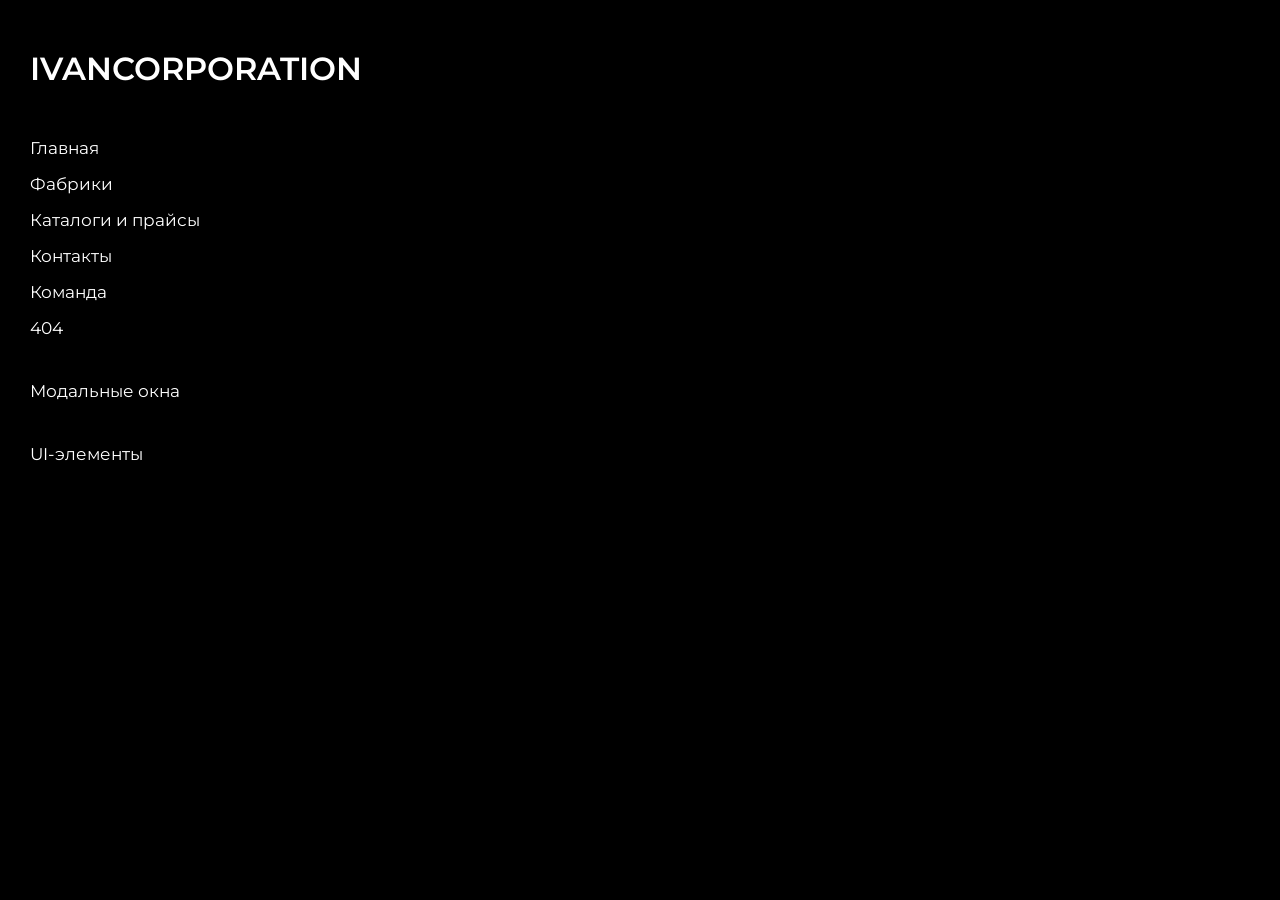
==== commit ef4377d3: "add desktop page all" ====
--- a/index.html
+++ b/index.html
@@ -56,7 +56,11 @@
   <h2>Ivancorporation</h2>
 
   <a href="pages/index/index.html">Главная</a>
-  <a href="pages/fabric/fabric.html">Фабрика</a>
+  <a href="pages/fabric/fabric.html">Фабрики</a>
+  <a href="pages/catalog/catalog.html">Каталоги и прайсы</a>
+  <a href="pages/contacts/contacts.html">Контакты</a>
+  <a href="pages/teams/teams.html">Команда</a>
+  <a href="pages/404/404.html">404</a>
 
 
   <br />
--- a/css/style.css
+++ b/css/style.css
@@ -431,125 +431,6 @@
   }
 }
 
-.selectric-wrapper {
-  border: 0;
-  outline: none;
-  height: 50px;
-}
-.selectric-wrapper.selectric-hover .selectric {
-  border-color: rgb(0, 0, 0);
-}
-.selectric-wrapper.selectric-open .selectric {
-  border-color: rgb(0, 0, 0);
-}
-.selectric-wrapper.selectric-open .selectric .button {
-  transform: scale(1, -1);
-}
-.selectric-wrapper.selectric-above .selectric-items {
-  border: solid 1px rgb(0, 0, 0);
-}
-@media (max-width: 1549px) {
-  .selectric-wrapper {
-    height: 30px;
-  }
-}
-
-.selectric {
-  border: 0;
-  background: transparent;
-  width: 100%;
-  height: 50px;
-  width: 100%;
-  border-top: 0;
-  border-left: 0;
-  border-right: 0;
-  border-radius: 0;
-}
-@media (max-width: 1549px) {
-  .selectric {
-    height: 30px;
-  }
-}
-.selectric .label {
-  font-weight: 400;
-  height: 100%;
-  padding: 10px 0;
-  font-weight: 400;
-  font-family: "Montserrat", sans-serif;
-  font-size: 16px;
-  line-height: 30px;
-  letter-spacing: 0%;
-  margin: 0;
-  color: rgb(0, 0, 0);
-  border-bottom: solid 1px rgb(159, 159, 159);
-}
-@media (max-width: 1549px) {
-  .selectric .label {
-    padding: 0;
-    font-size: 12px;
-  }
-}
-.selectric .button {
-  display: none;
-  width: 24px;
-  height: 24px;
-  background: transparent;
-  background-image: url("data:image/svg+xml;charset=UTF-8,%3csvg width='15' height='8' viewBox='0 0 15 8' fill='none' xmlns='http://www.w3.org/2000/svg'%3e%3cpath d='M1.5 1L7.5 7L13.5 1' stroke='%23222222' stroke-width='2' stroke-linecap='round' stroke-linejoin='round'/%3e%3c/svg%3e ");
-  background-position: center;
-  background-repeat: no-repeat;
-  background-size: 12px;
-  transition: all 0.3s;
-  top: 50%;
-  right: 24px;
-  margin-top: -12px;
-}
-.selectric .button::after {
-  display: none;
-}
-
-.selectric-items {
-  background: transparent;
-  background-color: rgb(255, 255, 255);
-  border: 0;
-  border-bottom-right-radius: 9px;
-  border-bottom-left-radius: 9px;
-  box-shadow: 0px 6px 15px 0px rgba(98, 97, 97, 0.25);
-  border-top: 0;
-  overflow: hidden;
-  z-index: -1;
-  min-width: 140px;
-  right: 0;
-  left: auto;
-}
-
-.selectric-scroll {
-  border: 0;
-}
-.selectric-scroll ul {
-  padding-top: 5px;
-}
-.selectric-scroll ul li {
-  font-weight: 400;
-  font-size: 14px;
-  line-height: 18px;
-  color: #7b7b7b;
-  padding: 8px;
-  transition: all 0.3s;
-}
-.selectric-scroll ul li.highlighted, .selectric-scroll ul li.selected {
-  background: transparent !important;
-  text-decoration: underline;
-  color: rgb(0, 0, 0);
-}
-.selectric-scroll ul li:hover {
-  background: transparent !important;
-  color: rgb(0, 0, 0);
-}
-
-.selectric-open {
-  z-index: 4;
-}
-
 .swiper-pagination-bullets {
   bottom: 0 !important;
   top: auto !important;
@@ -892,45 +773,6 @@
   z-index: 5;
 }
 
-.pagination {
-  margin-top: 32px;
-}
-.pagination ul {
-  display: flex;
-  align-items: center;
-  gap: 8px;
-}
-.pagination .pagination-link {
-  width: 42px;
-  height: 42px;
-  display: flex;
-  align-items: center;
-  justify-content: center;
-  font-weight: 400;
-  font-size: 16px;
-  line-height: 160%;
-  transition: all 0.3s;
-  border-radius: 8px;
-}
-@media (max-width: 639px) {
-  .pagination .pagination-link {
-    width: 32px;
-    height: 32px;
-    font-size: 14px;
-  }
-}
-.pagination .pagination-link.active {
-  background-color: rgba(78, 84, 87, 0.2);
-}
-.pagination a.pagination-link {
-  cursor: pointer;
-}
-@media (hover: hover) {
-  .pagination a.pagination-link:hover {
-    background-color: rgba(78, 84, 87, 0.2);
-  }
-}
-
 .link-phone {
   cursor: pointer;
   position: relative;
@@ -1184,7 +1026,50 @@
 .page-title .caption {
   text-transform: none;
 }
-
+.page-title p {
+  max-width: 990px;
+  margin-top: 30px;
+  display: block;
+}
+
+.error-message {
+  color: #ef0000;
+  font-size: 14px;
+  line-height: 16px;
+}
+
+.not-page {
+  padding: 0;
+  flex: 1;
+}
+.not-page .not-page__inner {
+  display: flex;
+  align-items: center;
+}
+.not-page .not-page__left {
+  width: 50%;
+  position: relative;
+  min-height: 695px;
+}
+.not-page .not-page__left .picture-block {
+  position: absolute;
+  top: 0;
+  left: 0;
+  width: 100%;
+  height: 100%;
+}
+.not-page .not-page__right {
+  width: 50%;
+  display: flex;
+  flex-direction: column;
+  text-align: center;
+  justify-content: center;
+  align-items: center;
+  gap: 24px;
+}
+.not-page svg {
+  margin-bottom: 24px;
+}
 .btn {
   cursor: pointer;
   outline: none;
@@ -1356,6 +1241,9 @@
 .btn:disabled, .btn.disabled {
   opacity: 0.5;
   pointer-events: none;
+  background-color: #e0e0e0;
+  border-color: #e0e0e0;
+  color: rgb(0, 0, 0);
 }
 
 h1,
@@ -1543,8 +1431,8 @@
   cursor: pointer;
   transition: all 0.3s;
   position: absolute;
-  right: 20px;
-  top: 80px;
+  right: 40px;
+  top: 97px;
   display: flex;
   z-index: 10;
   font-weight: 400;
@@ -1555,13 +1443,25 @@
   background-image: url("data:image/svg+xml;charset=UTF-8,%3csvg width='12' height='12' viewBox='0 0 12 12' fill='none' xmlns='http://www.w3.org/2000/svg'%3e%3cpath d='M10.75 0.75L0.75 10.75M0.75 0.75L10.75 10.75' stroke='%23222222' stroke-width='1.5' stroke-linecap='round' stroke-linejoin='round'/%3e%3c/svg%3e ");
   background-position: center;
   background-repeat: no-repeat;
-  background-size: 15px;
+  background-size: 10px;
   width: 20px;
   height: 20px;
 }
-@media (max-width: 767px) {
+@media (max-width: 1549px) {
   .modal__close {
-    top: 70px;
+    top: 94px;
+  }
+}
+@media (max-width: 1279px) {
+  .modal__close {
+    top: 82px;
+    right: 30px;
+  }
+}
+@media (max-width: 767px) {
+  .modal__close {
+    top: 69px;
+    right: 16px;
   }
 }
 .modal__close svg {
@@ -1596,6 +1496,69 @@
 .micromodal-slide .modal__container,
 .micromodal-slide .modal__overlay {
   will-change: inherit;
+}
+
+.modal__title {
+  text-transform: none;
+  color: rgb(0, 0, 0);
+}
+
+#popup-password .modal__container {
+  max-width: 608px;
+}
+@media (max-width: 1279px) {
+  #popup-password .modal__container {
+    max-width: 535px;
+  }
+}
+@media (max-width: 1279px) {
+  #popup-password .modal__container {
+    max-width: 510px;
+  }
+}
+@media (max-width: 767px) {
+  #popup-password .modal__container {
+    max-width: calc(100% - 40px);
+  }
+}
+#popup-password .modal__content {
+  background-color: rgb(255, 255, 255);
+  padding: 40px;
+  display: flex;
+  flex-direction: column;
+  gap: 16px;
+  border-radius: 0;
+}
+@media (max-width: 1279px) {
+  #popup-password .modal__content {
+    padding: 30px;
+  }
+}
+@media (max-width: 767px) {
+  #popup-password .modal__content {
+    padding: 16px;
+    gap: 12px;
+  }
+}
+#popup-password .input-item input {
+  background-color: #f4f4f4;
+  border-radius: 20px;
+  height: 50px;
+  padding: 0 24px;
+  font-weight: 400;
+  font-size: 18px;
+  line-height: 24px;
+  color: #222222;
+  text-transform: none;
+}
+@media (max-width: 767px) {
+  #popup-password .input-item input {
+    font-size: 17px;
+    line-height: 21px;
+  }
+}
+#popup-password .input-item input::placeholder {
+  text-transform: none;
 }
 
 .header {
@@ -2594,53 +2557,62 @@
   }
 }
 
+.teams__slider--v2,
 .teams__slider {
   width: calc(100% - 84px);
   margin-left: 87px;
   overflow: visible;
 }
 @media (max-width: 1549px) {
+  .teams__slider--v2,
   .teams__slider {
     width: calc(100% + 160px);
     margin-left: 52px;
   }
 }
 @media (max-width: 1279px) {
+  .teams__slider--v2,
   .teams__slider {
     width: calc(100% + 290px);
     margin-left: 28px;
   }
 }
 @media (max-width: 1023px) {
+  .teams__slider--v2,
   .teams__slider {
     width: calc(100% - 33px);
     margin-left: 28px;
   }
 }
 @media (max-width: 767px) {
+  .teams__slider--v2,
   .teams__slider {
     width: 100%;
     margin: 0;
   }
 }
+.teams__slider--v2 .picture-block,
 .teams__slider .picture-block {
   width: 239px;
   height: 334px;
   margin-bottom: 20px;
 }
 @media (max-width: 1549px) {
+  .teams__slider--v2 .picture-block,
   .teams__slider .picture-block {
     width: 207px;
     height: 290px;
   }
 }
 @media (max-width: 1279px) {
+  .teams__slider--v2 .picture-block,
   .teams__slider .picture-block {
     width: 175px;
     height: 244px;
   }
 }
 @media (max-width: 767px) {
+  .teams__slider--v2 .picture-block,
   .teams__slider .picture-block {
     width: 100%;
     height: auto;
@@ -2648,20 +2620,41 @@
     margin-bottom: 18px;
   }
 }
+.teams__slider--v2 strong,
 .teams__slider strong {
   font-size: 17px;
   line-height: 20px;
   display: block;
 }
 @media (max-width: 1549px) {
+  .teams__slider--v2 strong,
   .teams__slider strong {
     min-height: 42px;
   }
 }
 @media (max-width: 389px) {
+  .teams__slider--v2 strong,
   .teams__slider strong {
     font-size: 15px;
   }
+}
+
+.teams__slider--v2 .swiper-slide {
+  width: 258px;
+}
+.teams__slider--v2 .swiper-slide .picture-block {
+  width: 258px;
+  height: 360px;
+  margin-bottom: 14px;
+}
+.teams__slider--v2 .swiper-pagination {
+  position: relative;
+  margin-top: 40px;
+  border-radius: 20px;
+}
+.teams__slider--v2 .swiper-pagination .swiper-pagination-progressbar-fill {
+  background-color: #222222;
+  border-radius: 20px;
 }
 
 .map-main {
@@ -4616,4 +4609,297 @@
   opacity: 0;
 }
 
+.catalog-block__head {
+  max-width: 915px;
+  display: flex;
+  flex-direction: column;
+  align-items: flex-start;
+  gap: 16px;
+}
+.catalog-block__body {
+  margin-top: 40px;
+}
+@media (max-width: 1549px) {
+  .catalog-block__body {
+    margin-top: 30px;
+  }
+}
+@media (max-width: 1023px) {
+  .catalog-block__body {
+    margin-top: 28px;
+  }
+}
+
+.catalog-block__list {
+  display: flex;
+  flex-wrap: wrap;
+  justify-content: space-between;
+}
+@media (max-width: 767px) {
+  .catalog-block__list {
+    flex-direction: column;
+  }
+}
+
+.catalog-block__item {
+  padding: 40px;
+  background-color: #f4f4f4;
+  width: calc(50% - 15px);
+}
+@media (max-width: 1549px) {
+  .catalog-block__item {
+    width: calc(50% - 13px);
+  }
+}
+@media (max-width: 1279px) {
+  .catalog-block__item {
+    width: calc(50% - 8px);
+  }
+}
+@media (max-width: 1279px) {
+  .catalog-block__item {
+    padding: 20px;
+  }
+}
+@media (max-width: 1023px) {
+  .catalog-block__item {
+    padding: 16px;
+  }
+}
+@media (max-width: 767px) {
+  .catalog-block__item {
+    width: 100%;
+  }
+}
+
+.catalog-block__title {
+  padding-bottom: 27px;
+  border-bottom: solid 1px rgb(0, 0, 0);
+  display: block;
+  width: 100%;
+}
+@media (max-width: 1279px) {
+  .catalog-block__title {
+    padding-bottom: 24px;
+  }
+}
+
+.catalog-block__line {
+  padding-top: 33px;
+  padding-bottom: 14px;
+  border-bottom: solid 1px rgb(0, 0, 0);
+}
+@media (max-width: 1549px) {
+  .catalog-block__line {
+    padding: 8px 0;
+  }
+}
+@media (max-width: 1279px) {
+  .catalog-block__line {
+    padding: 10px 0;
+  }
+}
+.catalog-block__line + .catalog-block__line {
+  padding-top: 14px;
+}
+.catalog-block__line:last-child {
+  padding-bottom: 0;
+  border-bottom: none;
+}
+
+.catalog-block__list-content {
+  font-weight: 600;
+  font-size: 28px;
+  line-height: 30px;
+  padding-left: 131px;
+  display: flex;
+  flex-direction: column;
+  flex-wrap: wrap;
+  max-height: 120px;
+  gap: 8px;
+}
+@media (max-width: 1549px) {
+  .catalog-block__list-content {
+    font-size: 24px;
+    line-height: 30px;
+    padding-left: 87px;
+    gap: 6px;
+  }
+}
+@media (max-width: 1279px) {
+  .catalog-block__list-content {
+    font-size: 20px;
+    line-height: 24px;
+    max-height: 100px;
+  }
+}
+@media (max-width: 1023px) {
+  .catalog-block__list-content {
+    flex-direction: column;
+    flex-wrap: nowrap;
+    max-height: initial;
+    padding-left: 71px;
+  }
+}
+.catalog-block__list-content a {
+  opacity: 0.6;
+  transition: opacity 0.3s;
+}
+@media (hover: hover) {
+  .catalog-block__list-content a:hover {
+    opacity: 1;
+  }
+}
+
+.contacts {
+  padding-top: 20px;
+  padding-bottom: 100px;
+}
+
+.contacts__inner {
+  display: flex;
+  justify-content: space-between;
+}
+
+.map-block {
+  width: calc(50% - 15px);
+  position: relative;
+  min-height: 808px;
+}
+.map-block #map {
+  position: absolute;
+  left: 0;
+  top: 0;
+  width: 100%;
+  height: 100%;
+}
+.map-block #map iframe {
+  width: 100%;
+  height: 100%;
+  position: absolute;
+  left: 0;
+  top: 0;
+}
+
+.contacts-info {
+  width: calc(50% - 15px);
+  display: flex;
+  flex-direction: column;
+  justify-content: space-between;
+}
+.contacts-info .caption--h1 {
+  border-bottom: solid 1px #222222;
+  padding-bottom: 10px;
+  text-transform: none;
+}
+.contacts-info__line {
+  margin-top: 30px;
+  background-color: #f4f4f4;
+  padding: 20px 40px;
+  display: flex;
+  flex-direction: column;
+  gap: 20px;
+}
+
+.contacts-info__title {
+  max-width: 522px;
+  border-bottom: solid 1px #222222;
+  display: block;
+  width: 100%;
+  padding-bottom: 20px;
+}
+
+.contacts-info__link {
+  font-weight: 600;
+  font-size: 18px;
+  line-height: 20px;
+  text-decoration: underline;
+  display: flex;
+  transition: text-decoration 0.3s;
+}
+@media (hover: hover) {
+  .contacts-info__link:hover {
+    text-decoration-color: transparent;
+  }
+}
+
+.contacts-info__list {
+  display: flex;
+  flex-wrap: wrap;
+  gap: 16px;
+}
+.contacts-info__list li {
+  display: flex;
+  gap: 6px;
+}
+.contacts-info__list a {
+  text-decoration: underline;
+  text-decoration-color: transparent;
+  transition: text-decoration 0.3s;
+}
+.contacts-info__list a:hover {
+  text-decoration-color: #222222;
+}
+
+.contacts-info__tit {
+  width: 52px;
+}
+
+.contacts-info__requisites {
+  display: flex;
+  flex-direction: column;
+  gap: 12px;
+}
+
+.contacts-info__row {
+  display: flex;
+  gap: 12px 32px;
+  padding-right: 60px;
+}
+
+.contacts-info__col {
+  width: 100%;
+}
+.contacts-info__col:first-child {
+  width: 123px;
+  white-space: nowrap;
+}
+
+.our-teams {
+  overflow: hidden;
+  background-color: #f4f4f4;
+  padding: 100px 0;
+}
+
+.our-teams__head {
+  display: flex;
+  justify-content: space-between;
+  align-items: center;
+}
+.our-teams__head .caption {
+  white-space: nowrap;
+}
+.our-teams__head p {
+  text-align: right;
+  max-width: 800px;
+}
+
+.our-teams__body {
+  margin-top: 60px;
+}
+.our-teams__body .teams__slider--v2 {
+  margin: 0;
+  width: 100%;
+  max-width: 100%;
+}
+
+.our-teams__controls {
+  margin-top: 30px;
+  display: flex;
+  justify-content: center;
+  align-items: center;
+  gap: 20px;
+  flex-wrap: wrap;
+}
+
 /*# sourceMappingURL=style.css.map */
